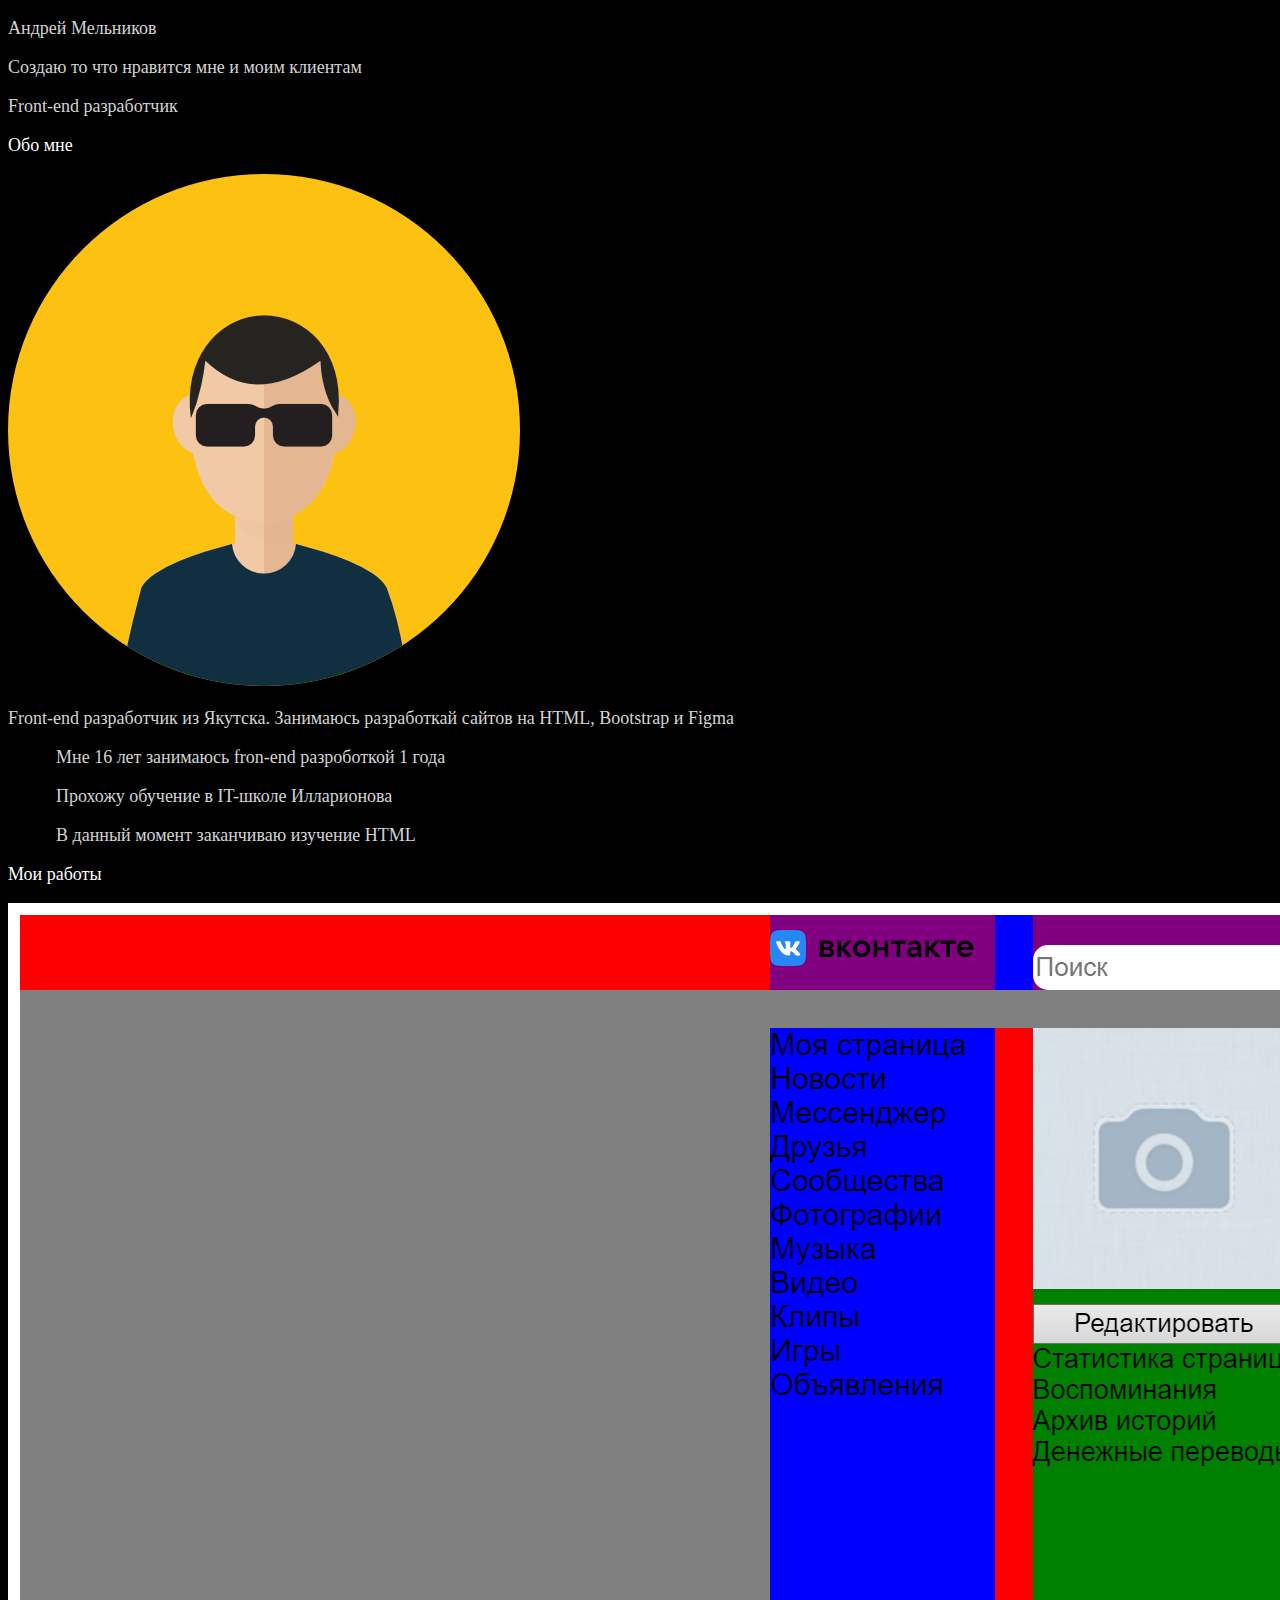
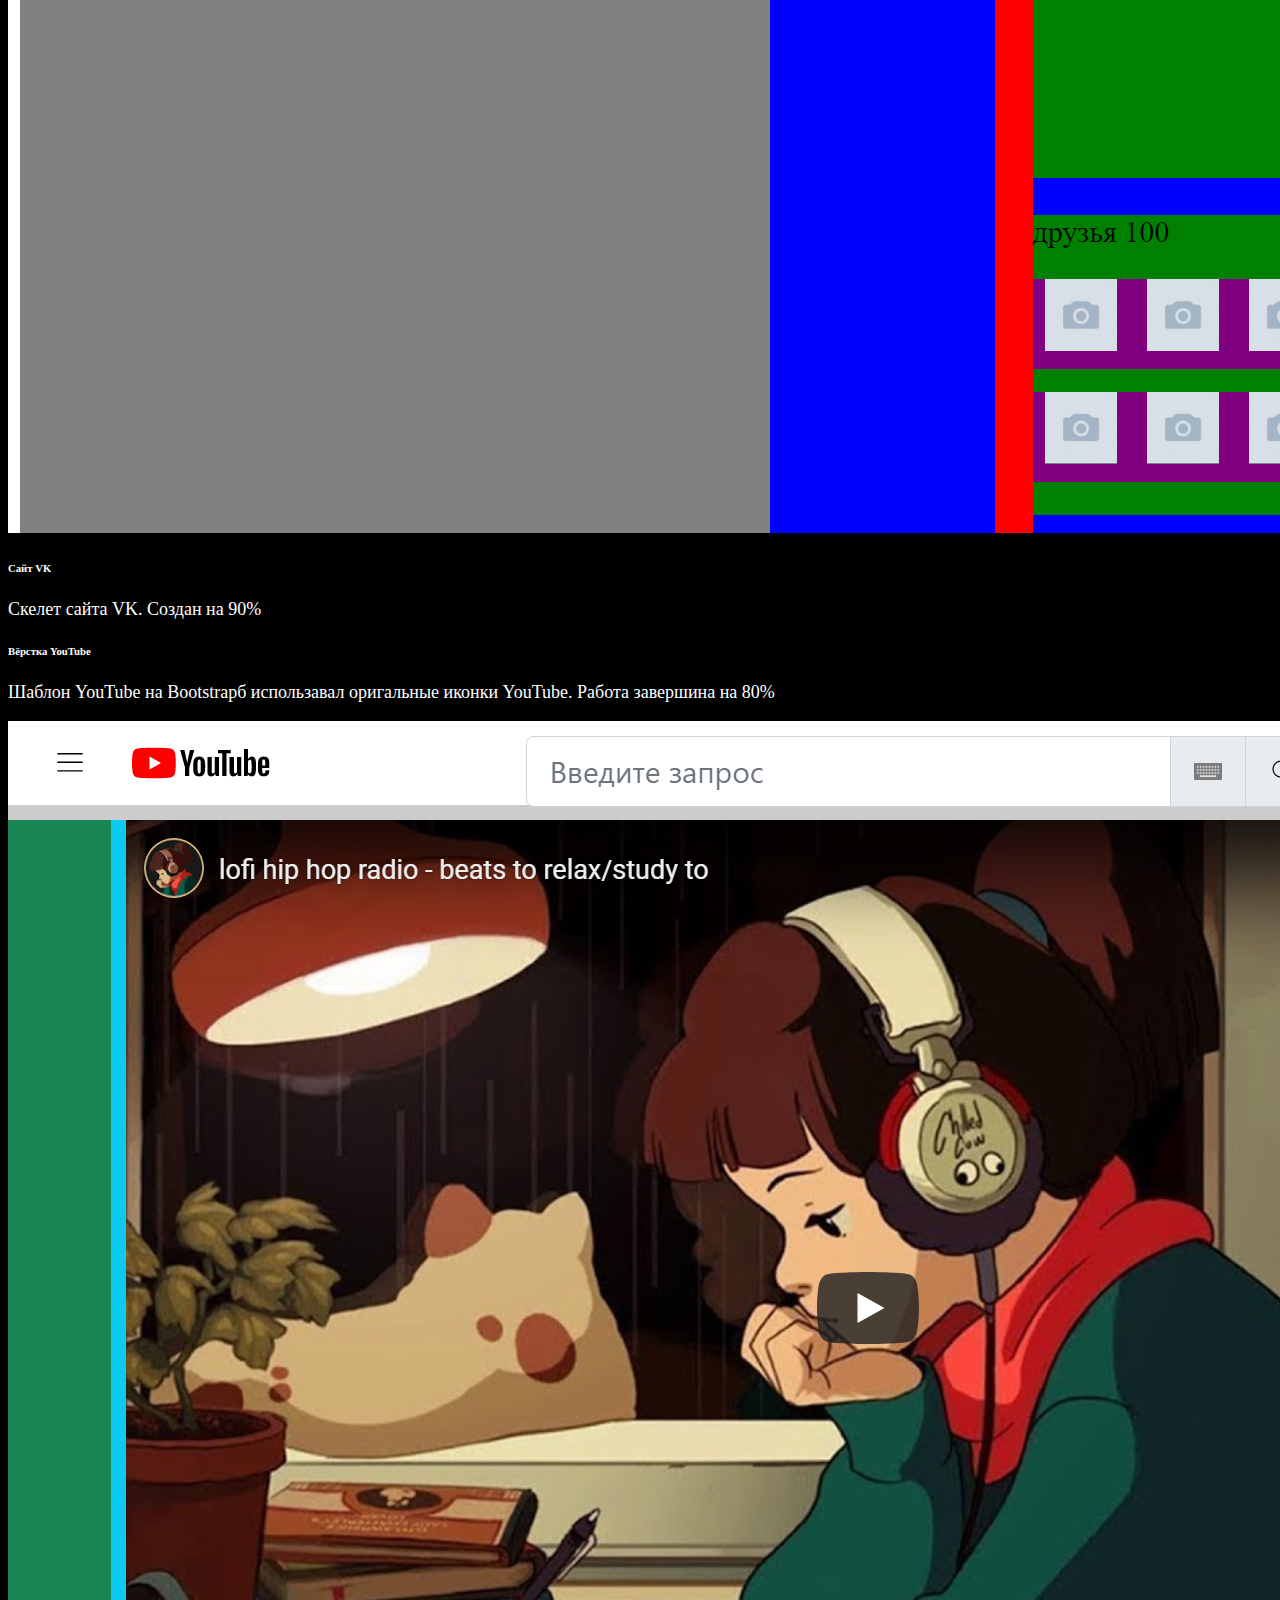
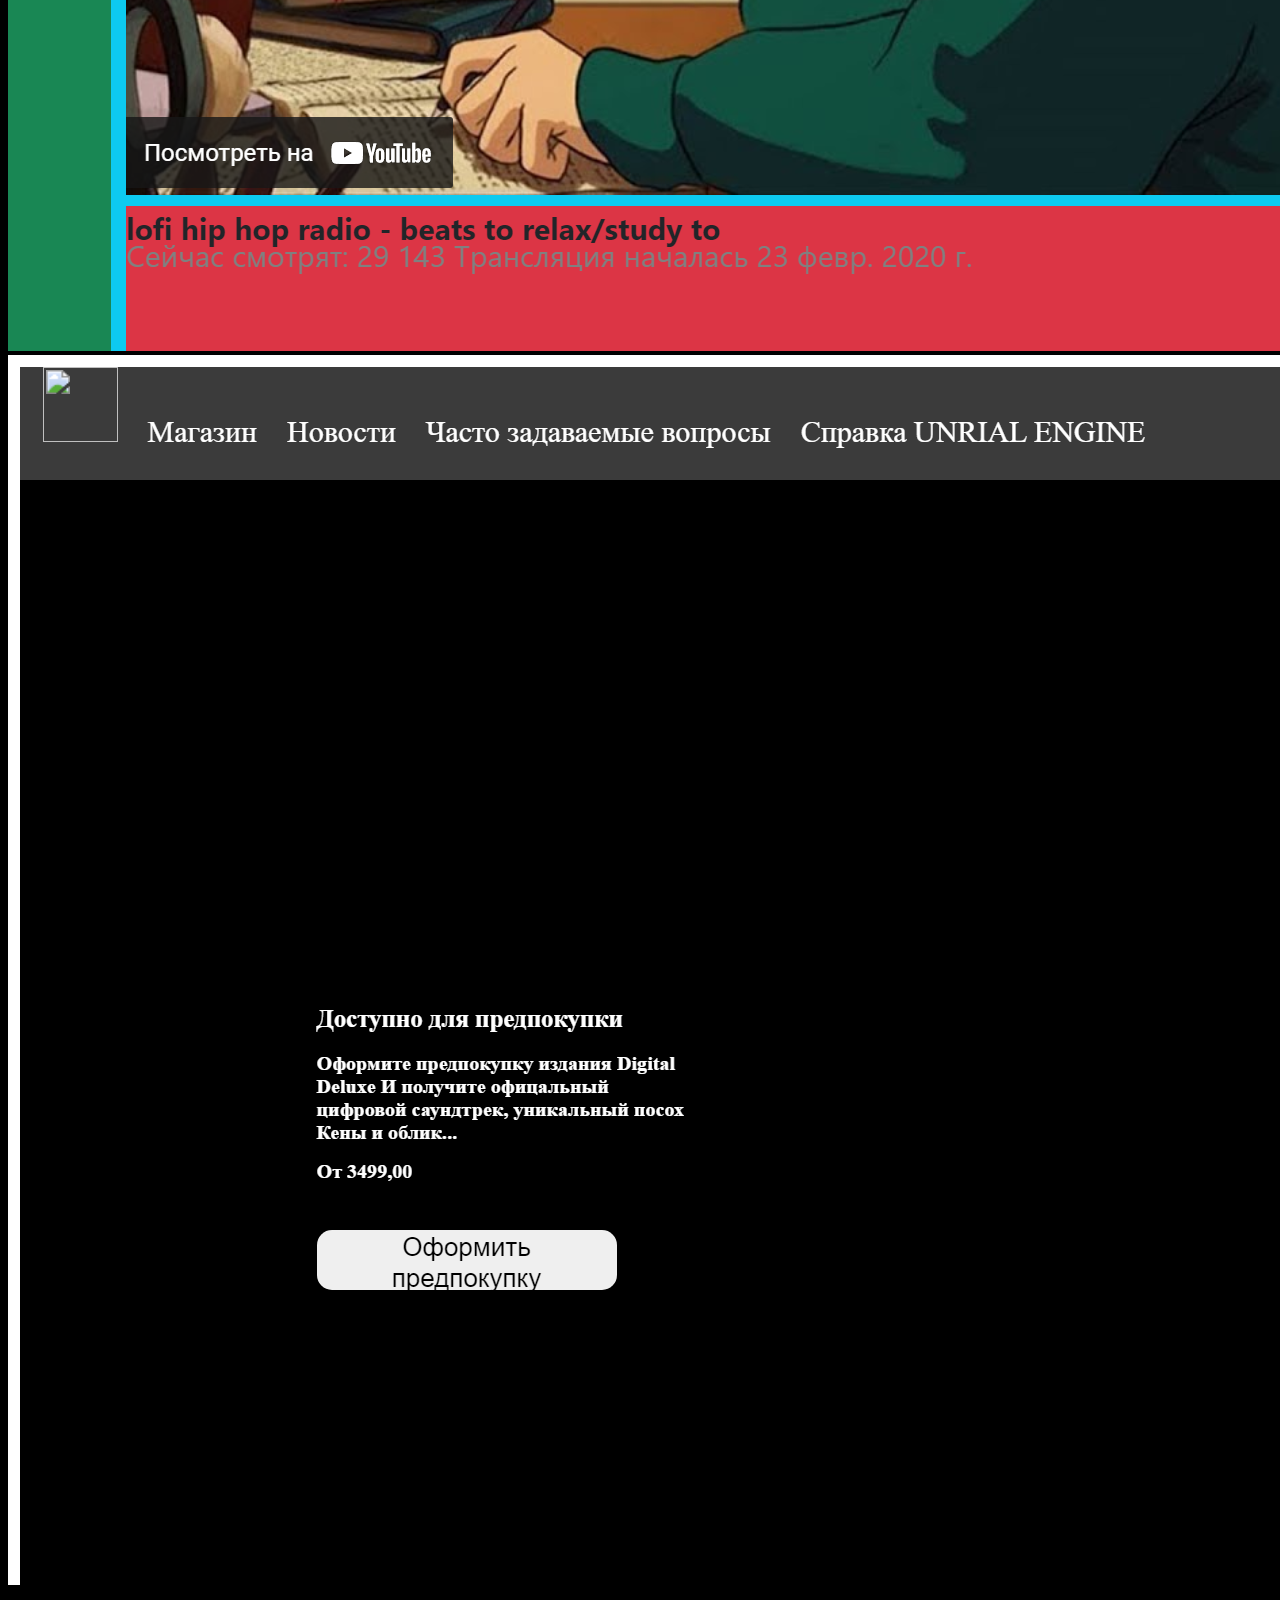
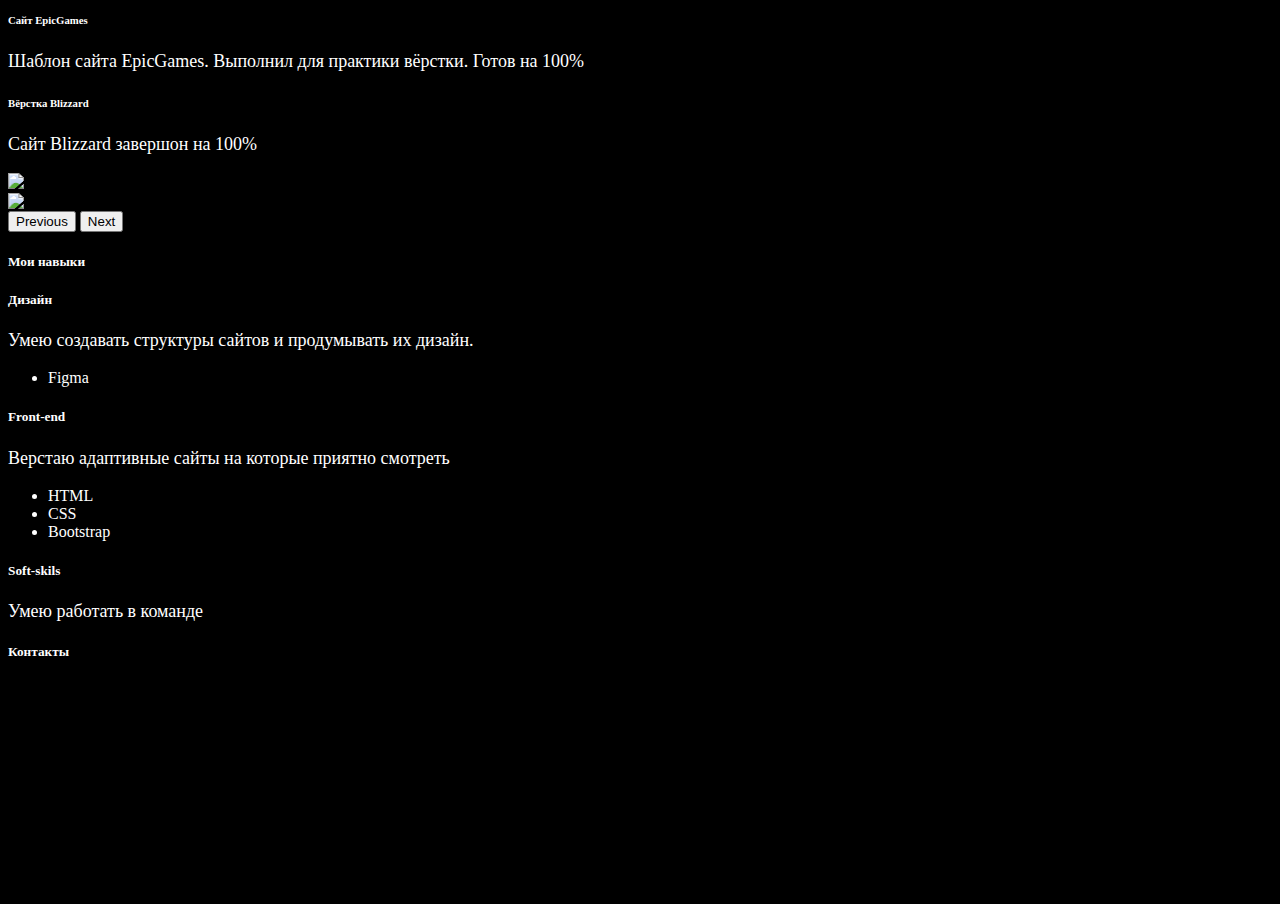
==== index.html @ feeb8152 "Add files via upload" ====
<!DOCTYPE html>
<html>
<head>
	<meta charset="utf-8">
	<meta name="viewport" content="width=device-width, initial-scale=1">
	<meta name="viewport" content="width=device-width, initial-scale=1">
	<link href="https://cdn.jsdelivr.net/npm/bootstrap@5.1.3/dist/css/bootstrap.min.css" rel="stylesheet" integrity="sha384-1BmE4kWBq78iYhFldvKuhfTAU6auU8tT94WrHftjDbrCEXSU1oBoqyl2QvZ6jIW3" crossorigin="anonymous">
	<link rel="stylesheet" type="text/css" href="style.css">
	<title></title>
</head>
<body style="background-color: black;">

<div class="col-9 mx-auto bg-dark pt-4" style="">
	<div class="col-12 bg-secondary" style="">
		<div>
			<p class="fonts" style="color: lightgrey;">Андрей Мельников</p>
		</div>
		<div>
			<p class="fonts" style="color: lightgrey;">Создаю то что нравится мне и моим клиентам</p>
		</div>
		<div>
			<p class="fonts" style="color: lightgrey;">Front-end разработчик</p>
		</div>
	</div>
	<div class="col-12 mt-4 bg-dark" style="">
		<div>
			<p class="fonts" style="color: white;">Обо мне</p>
		</div>
		<div class="col-12 px-3 row" style="">
			<div class="bg-secondary col-12 col-md-3" style="">
				<img src="avatar.png" class="img-fluid col-3 col-md-9" style="">
				<div>
				<p class="fonts text-break" style="color: lightgrey;">Front-end разработчик из Якутска. Занимаюсь разработкай сайтов на HTML, Bootstrap и Figma</p>
				</div>
			</div>
			<div class=" box1 bg-secondary col-12 col-md-8" style="">
				<p class="fonts" style="color: lightgrey;">Мне 16 лет занимаюсь fron-end разроботкой 1 года </p>
				<p class="fonts" style="color: lightgrey;">Прохожу обучение в IT-школе Илларионова</p>
				<p class="fonts" style="color: lightgrey;">В данный момент заканчиваю изучение HTML</p>
			</div>
		</div>
	</div>
		<div>
			<p class="fonts mb-2" style="color: white;">Мои работы</p>
		</div>
	<div class="col-12 mt-4 bg-dark" style="">
		<div id="carouselExampleControls" class="carousel slide" data-bs-ride="carousel">
		  <div class="carousel-inner">
		    <div class="carousel-item active">
		    	<div class="col-12 bg-secondary row px-2" style="">
					<div class="col-12 col-md-5 bg-info" style="">
						<a href="https://dragonlord24.github.io/index1/vk/index.html">
							<img src="VK.png" class="w-100" style="">
						</a>
					</div>
					<div class="col-12 col-md-6 bg-dark " style="">
						<h6 style="color: white;">Сайт VK</h6>
						<p class="fonts text-break" style="color: white;">Скелет сайта VK. Cоздан на 90%</p>
					</div>
				</div>
		    </div>
		    <div class="carousel-item">
		      	<div class="col-12 bg-secondary mt-4 row px-2" style="">
					<div class="col-12 col-md-6 bg-dark " style="">
						<h6 style="color: white;">Вёрстка YouTube</h6>
						<p class="fonts text-break" style="color: white;">Шаблон YouTube на Bootstrapб использавал оригальные иконки YouTube. Работа завершина на 80%</p>
					</div>
					<div class="col-12 col-md-5 bg-info " style="">
						<a href="https://dragonlord24.github.io/index1/YouTube/youtube.html">
							<img src="YouTube.png" class="w-100" style="">
						</a>
					</div>
				</div>
		    </div>
		    <div class="carousel-item">
		      <div class="col-12 bg-secondary mt-4 row px-2" style="">
				<div class="col-12 col-md-5 bg-info" style="">
					<a href="https://dragonlord24.github.io/index1/EpicGames/Работа.html">
						<img src="EpicGames.png" class="w-100" style="">
					</a>
				</div>
				<div class="col-12 col-md-6 bg-dark " style="">
					<h6 style="color: white;">Сайт EpicGames</h6>
					<p class="fonts text-break" style="color: white;">Шаблон сайта EpicGames. Выполнил для практики вёрстки. Готов на 100%</p>
				</div>
			</div>
		    </div>
		    <div class="carousel-item">
		      <div class="col-12 bg-secondary mt-4 row px-2" style="">
				<div class="col-12 col-md-6 bg-dark " style="">
					<h6 style="color: white;">Вёрстка Blizzard</h6>
					<p class="fonts text-break" style="color: white;">Сайт Blizzard завершон на 100%</p>
				</div>
				<div class="col-12 col-md-5 bg-info " style="">
					<a href="https://dragonlord24.github.io/index1/blizzard/index.html">
						<img src="Blizzard.png" class="w-100" style="">
					</a>
				</div>
			</div>
		    </div>
		    <div class="carousel-item">
		      <img src="..." class="d-block w-100" alt="...">
		    </div>
		  </div>
		  <button class="carousel-control-prev" type="button" data-bs-target="#carouselExampleControls" data-bs-slide="prev">
		    <span class="carousel-control-prev-icon" aria-hidden="true"></span>
		    <span class="visually-hidden">Previous</span>
		  </button>
		  <button class="carousel-control-next" type="button" data-bs-target="#carouselExampleControls" data-bs-slide="next">
		    <span class="carousel-control-next-icon" aria-hidden="true"></span>
		    <span class="visually-hidden">Next</span>
		  </button>
		</div>
	</div>
	<div class="col-12 mt-4 bg-dark" style="">
		<h5 style="color: white;">Мои навыки</h5>
		<h5 style="color: white;">Дизайн</h5>
		<p class="fonts" style="color: white;">Умею создавать структуры сайтов и продумывать их дизайн.</p>
		<ul>
 			<li style="color: white;">Figma</li>
		</ul>
		<h5 style="color: white;">Front-end</h5>
		<p class="fonts" style="color: white;">Верстаю адаптивные сайты на которые приятно смотреть</p>
		<ul>
			<li style="color: white;">HTML</li>
			<li style="color: white;">CSS</li>
			<li style="color: white;">Bootstrap</li>
		</ul>
		<h5 style="color: white;">Soft-skils</h5>
		<p class="fonts" style="color: white;">Умею работать в команде</p>
	</div>
	<div class="col-12 mt-4 px-4 bg-secondary" style="">
		<div>
			<h5 style="color: white;">Контакты</h5>
		</div>
		<div class="row" style="">
			<div class="col-12 col-md bg-info box2" style="margin-left: auto;">
				<a href="">
					<img src="discord.png" style="height: 50px;" class="img-fluid">
				</a>
				<p class="fonts my-auto">Discord</p>
			</div>
			<div class="col-12 col-md bg-info box2" style="">
				<a href="">
					<img src="github.png" style="height: 50px;" class="img-fluid">
				</a>
				<p class="fonts my-auto">Github</p>
			</div>
			<div class="col-12 col-md bg-info box2" style="">
			</div>
		</div>
	</div>
</div>

<script src="https://cdn.jsdelivr.net/npm/bootstrap@5.1.3/dist/js/bootstrap.bundle.min.js" integrity="sha384-ka7Sk0Gln4gmtz2MlQnikT1wXgYsOg+OMhuP+IlRH9sENBO0LRn5q+8nbTov4+1p" crossorigin="anonymous"></script>
</body>
</html>
---- style.css ----
.fonts {
	font-size: 14px;
}

@media (max-width: 576px) {
	.fonts {
		font-size: 12px;
	}
}
@media (min-width:  576px) {
	.fonts {
		font-size: 12px;
	}
}
@media (min-width: 768px) {
	.fonts {
		font-size: 14px;
	}
}
@media (min-width: 992px) {
	.fonts {
		font-size: 16px;
	}
}
@media (min-width: 1200px) {
	.fonts {
		font-size: 18px;
	}
}
@media (min-width: 1400px) {
	.fonts {
		font-size: 20px;
	}
}
<!-------------------------------
@media (max-width: 1px) {
	.box1 {
		margin-top: 16px;
	}
}
@media (min-width:  1px) {
	.box1 {
		margin-top: 16px;
	}
}
@media (min-width:  768px) {
	.box1 {
		margin-top: 0px;
		margin-left: 32px;
	}
}
@media (min-width:  992px) {
	.box1 {
		margin-left: 48px;
	}
}
@media (min-width:  1200px) {
	.box1 {
		margin-left: 48px;
	}
}
@media (min-width:  1400px) {
	.box1 {
		margin-left: 64px;
	}
}
<!---------------------------
@media (max-width: 1px) {
	.box2 {
		margin-left: auto;
		margin-right: auto;
		margin-top: 16px;
	}
}
@media (min-width:  1px) {
	.box2 {
		margin-left: auto;
		margin-right: auto;
		margin-top: 16px;
	}
}
@media (min-width:  768px) {
	.box2 {
		margin-left: 16px;
	}
}
@media (min-width:  992px) {
	.box2 {
		margin-left: 16px;
	}
}
@media (min-width:  1200px) {
	.box2 {
		margin-left: 16px;
	}
}
@media (min-width:  1400px) {
	.box2 {
		
	}
}
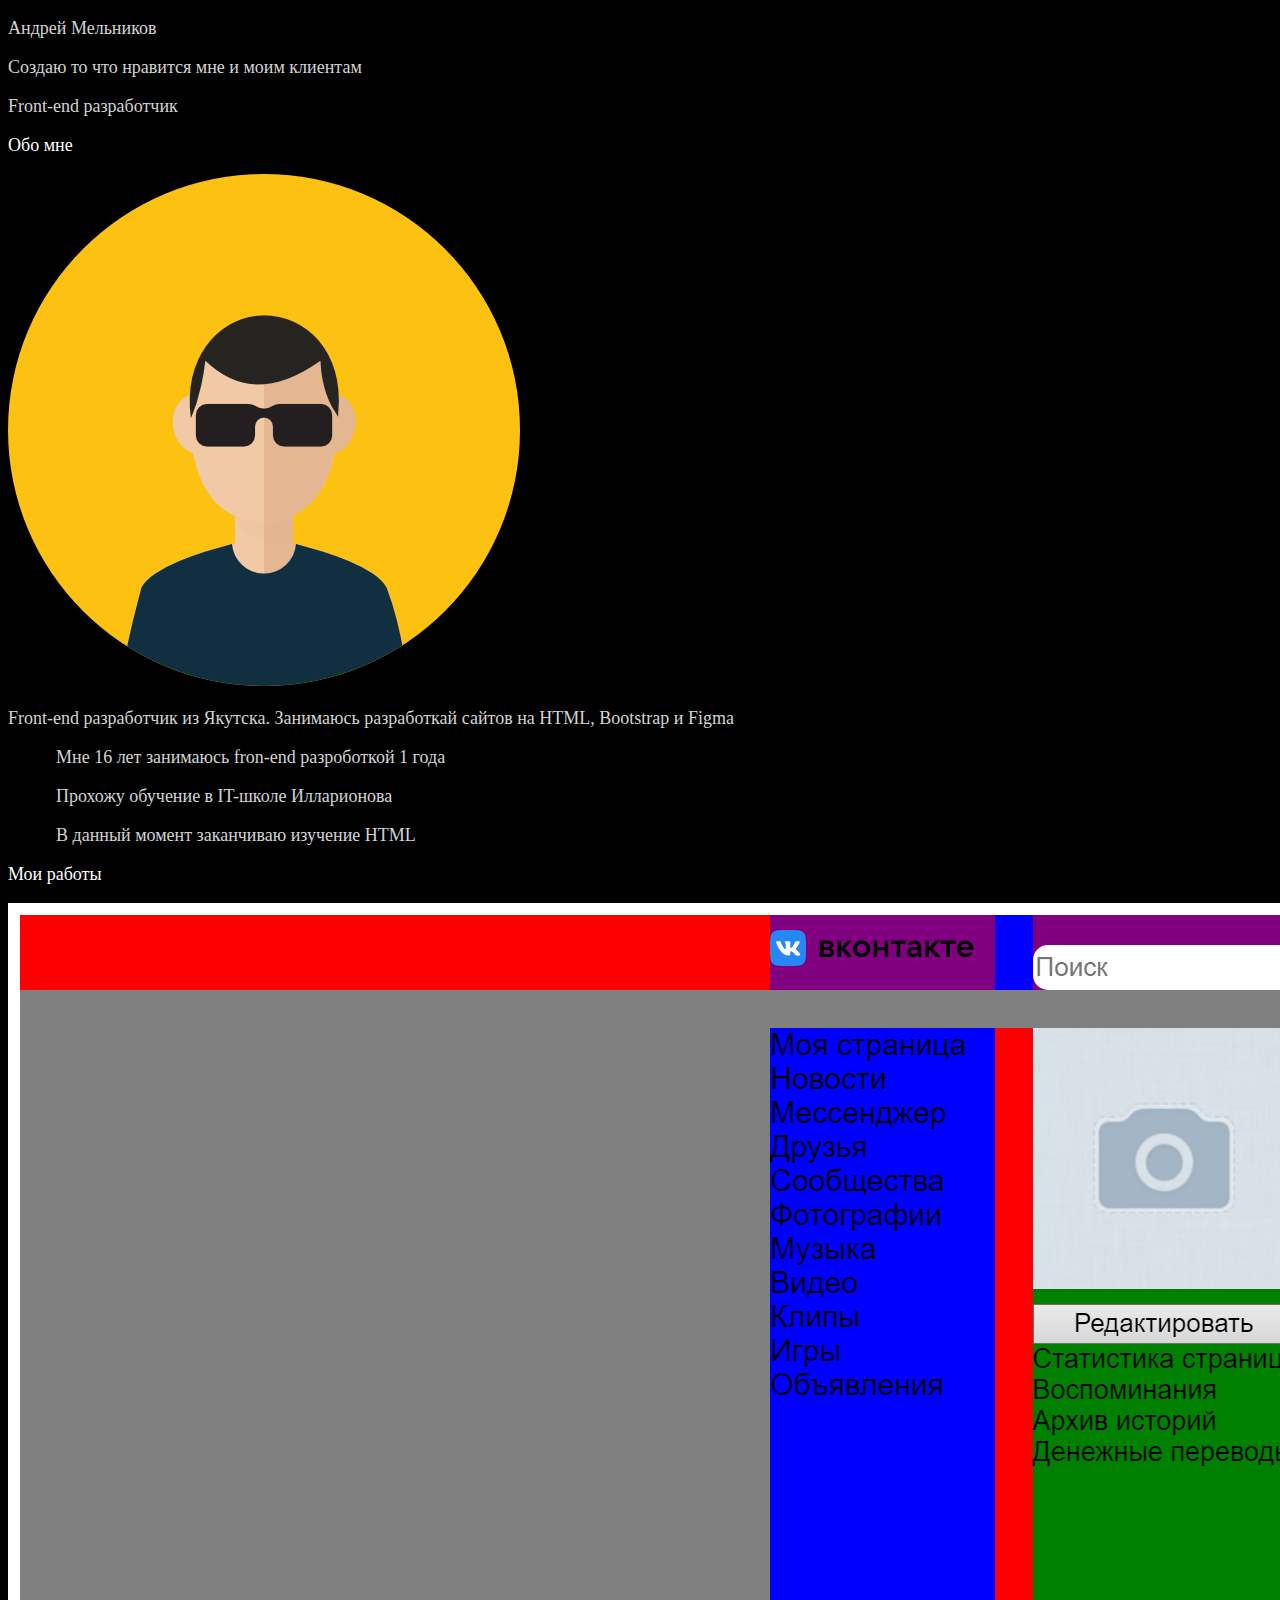
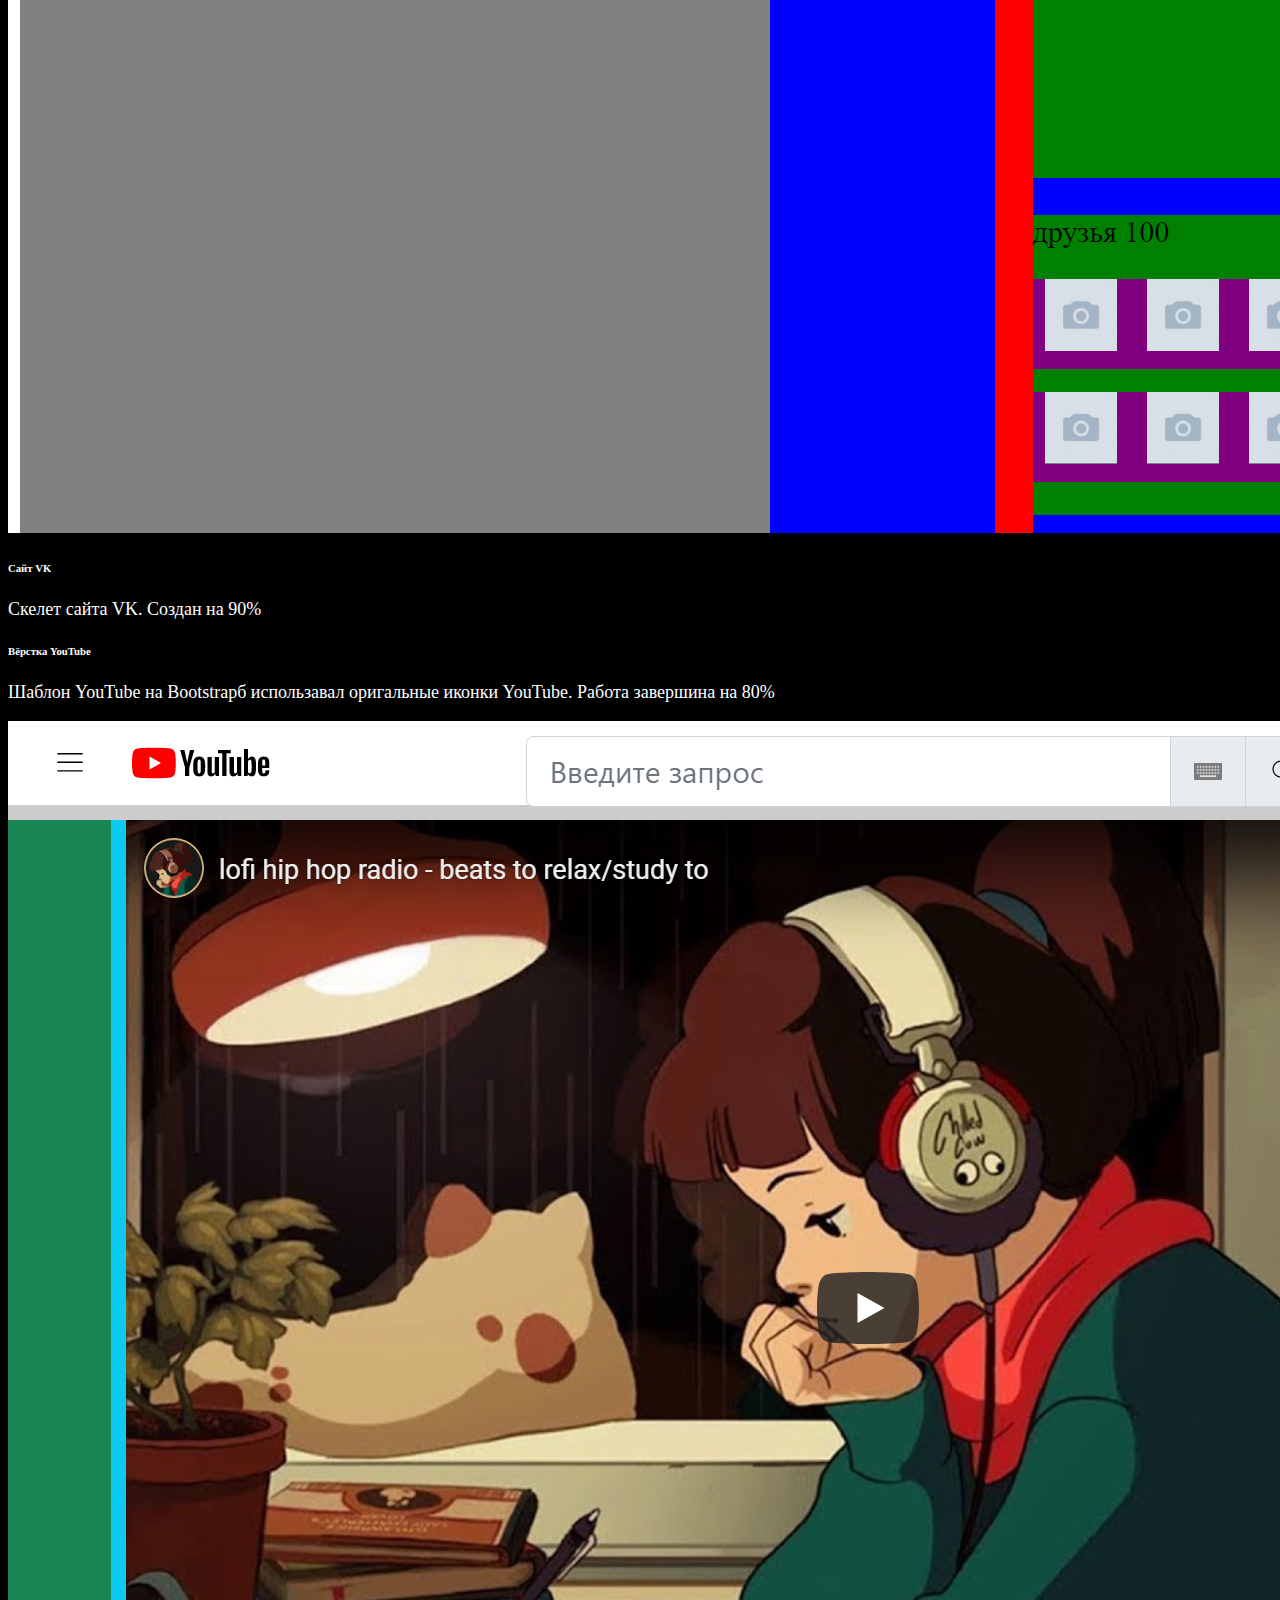
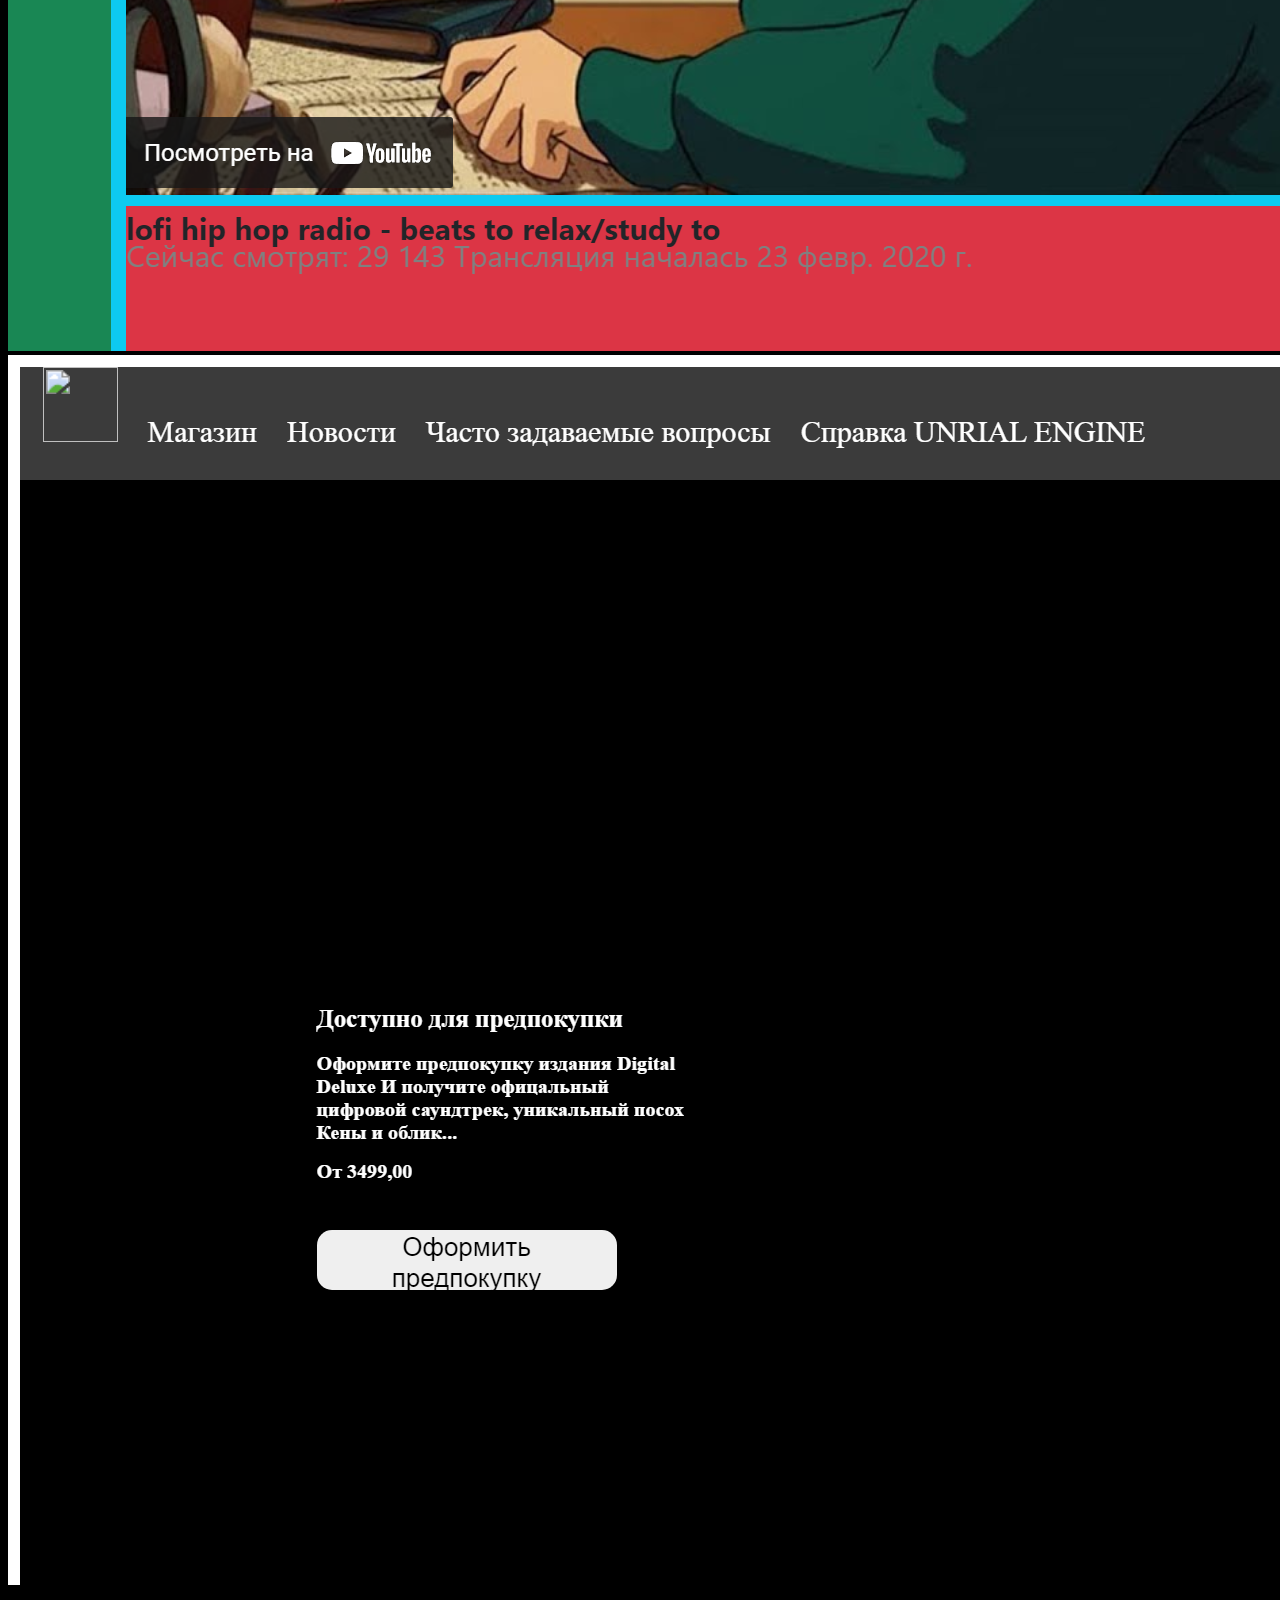
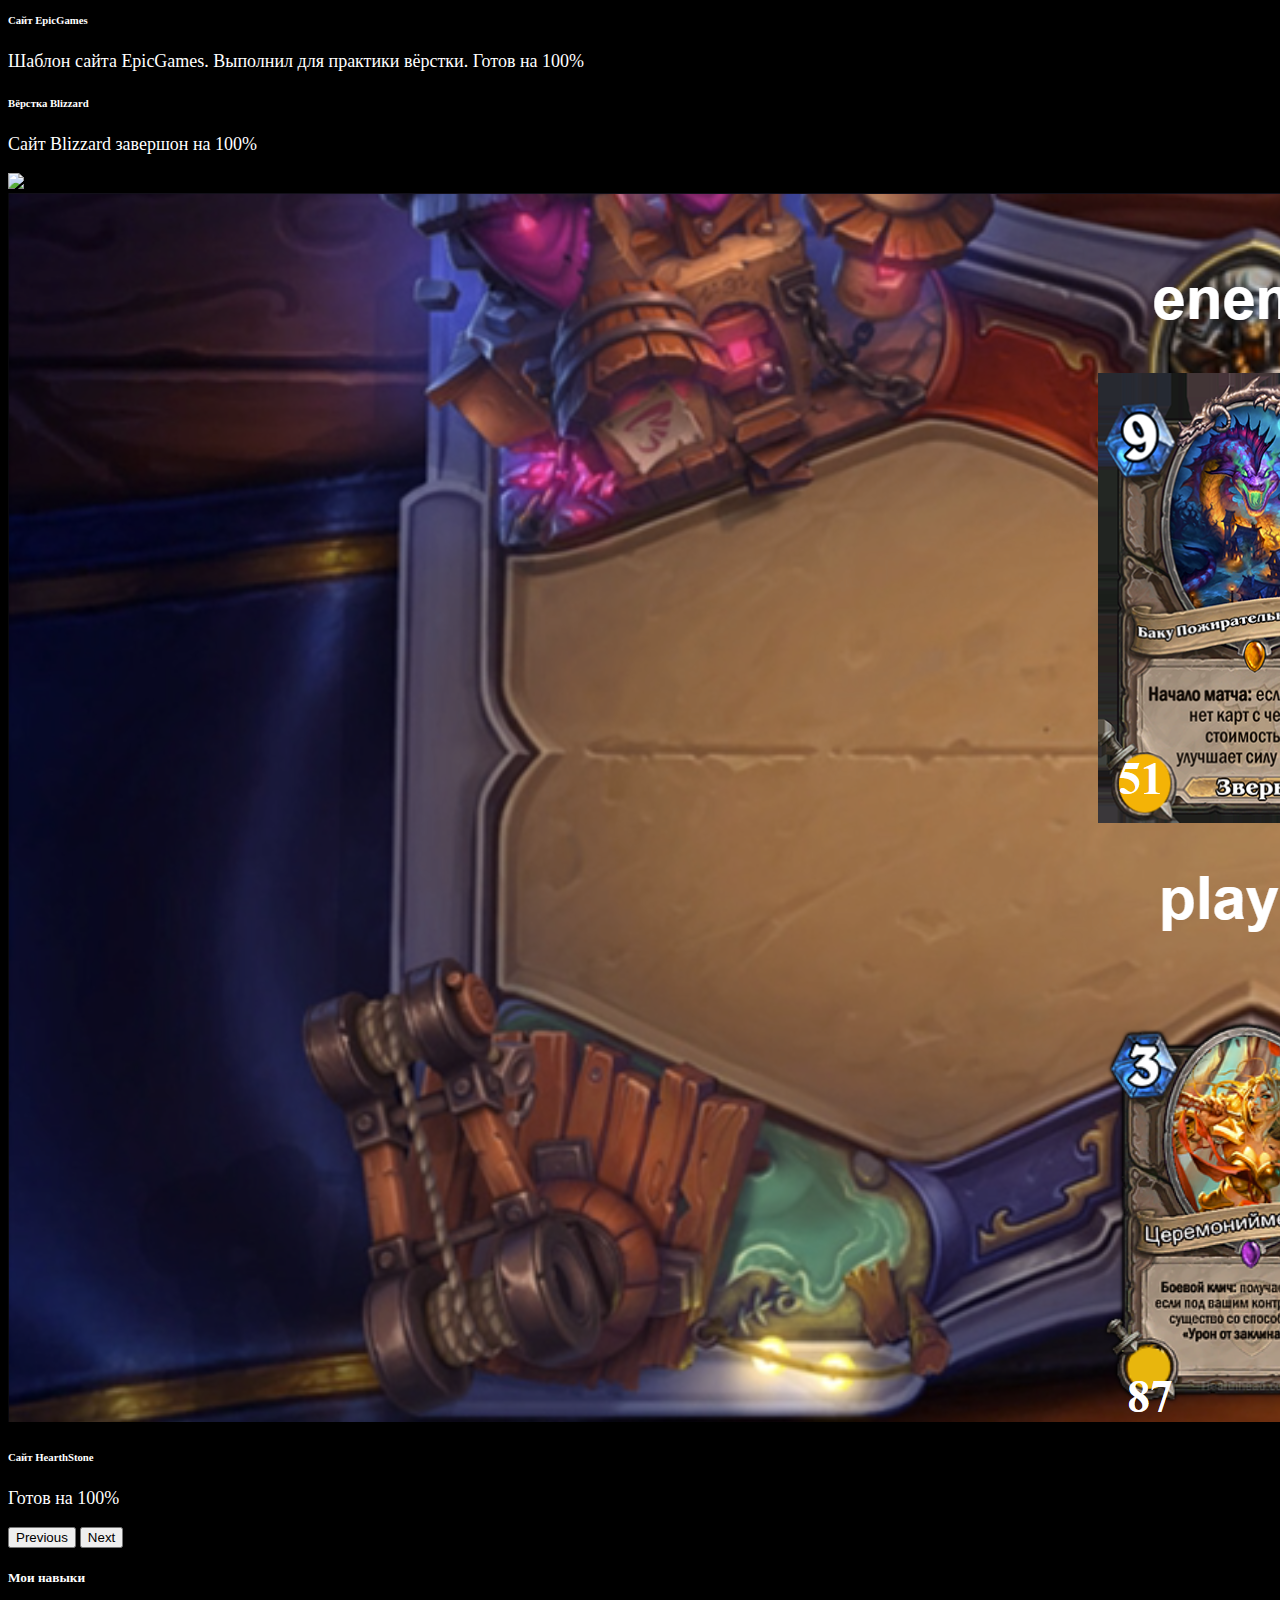
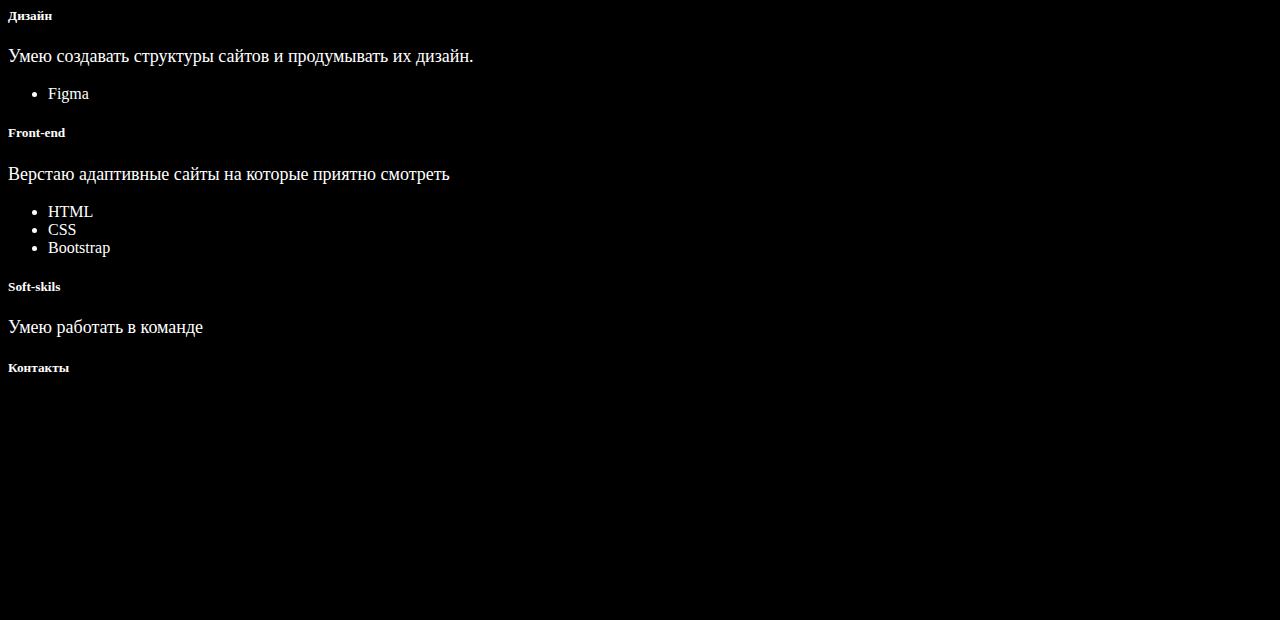
==== commit 8785c71a: "Add files via upload" ====
--- a/index.html
+++ b/index.html
@@ -73,17 +73,17 @@
 				</div>
 		    </div>
 		    <div class="carousel-item">
-		      <div class="col-12 bg-secondary mt-4 row px-2" style="">
+		      	<div class="col-12 bg-secondary mt-4 row px-2" style="">
 				<div class="col-12 col-md-5 bg-info" style="">
 					<a href="https://dragonlord24.github.io/index1/EpicGames/Работа.html">
 						<img src="EpicGames.png" class="w-100" style="">
 					</a>
 				</div>
-				<div class="col-12 col-md-6 bg-dark " style="">
-					<h6 style="color: white;">Сайт EpicGames</h6>
-					<p class="fonts text-break" style="color: white;">Шаблон сайта EpicGames. Выполнил для практики вёрстки. Готов на 100%</p>
+					<div class="col-12 col-md-6 bg-dark " style="">
+						<h6 style="color: white;">Сайт EpicGames</h6>
+						<p class="fonts text-break" style="color: white;">Шаблон сайта EpicGames. Выполнил для практики вёрстки. Готов на 100%</p>
+					</div>
 				</div>
-			</div>
 		    </div>
 		    <div class="carousel-item">
 		      <div class="col-12 bg-secondary mt-4 row px-2" style="">
@@ -99,8 +99,23 @@
 			</div>
 		    </div>
 		    <div class="carousel-item">
+			      	<div class="col-12 bg-secondary mt-4 row px-2" style="">
+						<div class="col-12 col-md-5 bg-info" style="">
+							<a href="https://dragonlord24.github.io/HearthStone/hearthstone.html">
+								<img src="hearthstone.png" class="w-100" style="">
+							</a>
+						</div>
+						<div class="col-12 col-md-6 bg-dark " style="">
+							<h6 style="color: white;">Сайт HearthStone</h6>
+							<p class="fonts text-break" style="color: white;">Готов на 100%</p>
+						</div>
+					</div>
+			    </div>
+		    <!--
+		    <div class="carousel-item">
 		      <img src="..." class="d-block w-100" alt="...">
 		    </div>
+		-->
 		  </div>
 		  <button class="carousel-control-prev" type="button" data-bs-target="#carouselExampleControls" data-bs-slide="prev">
 		    <span class="carousel-control-prev-icon" aria-hidden="true"></span>
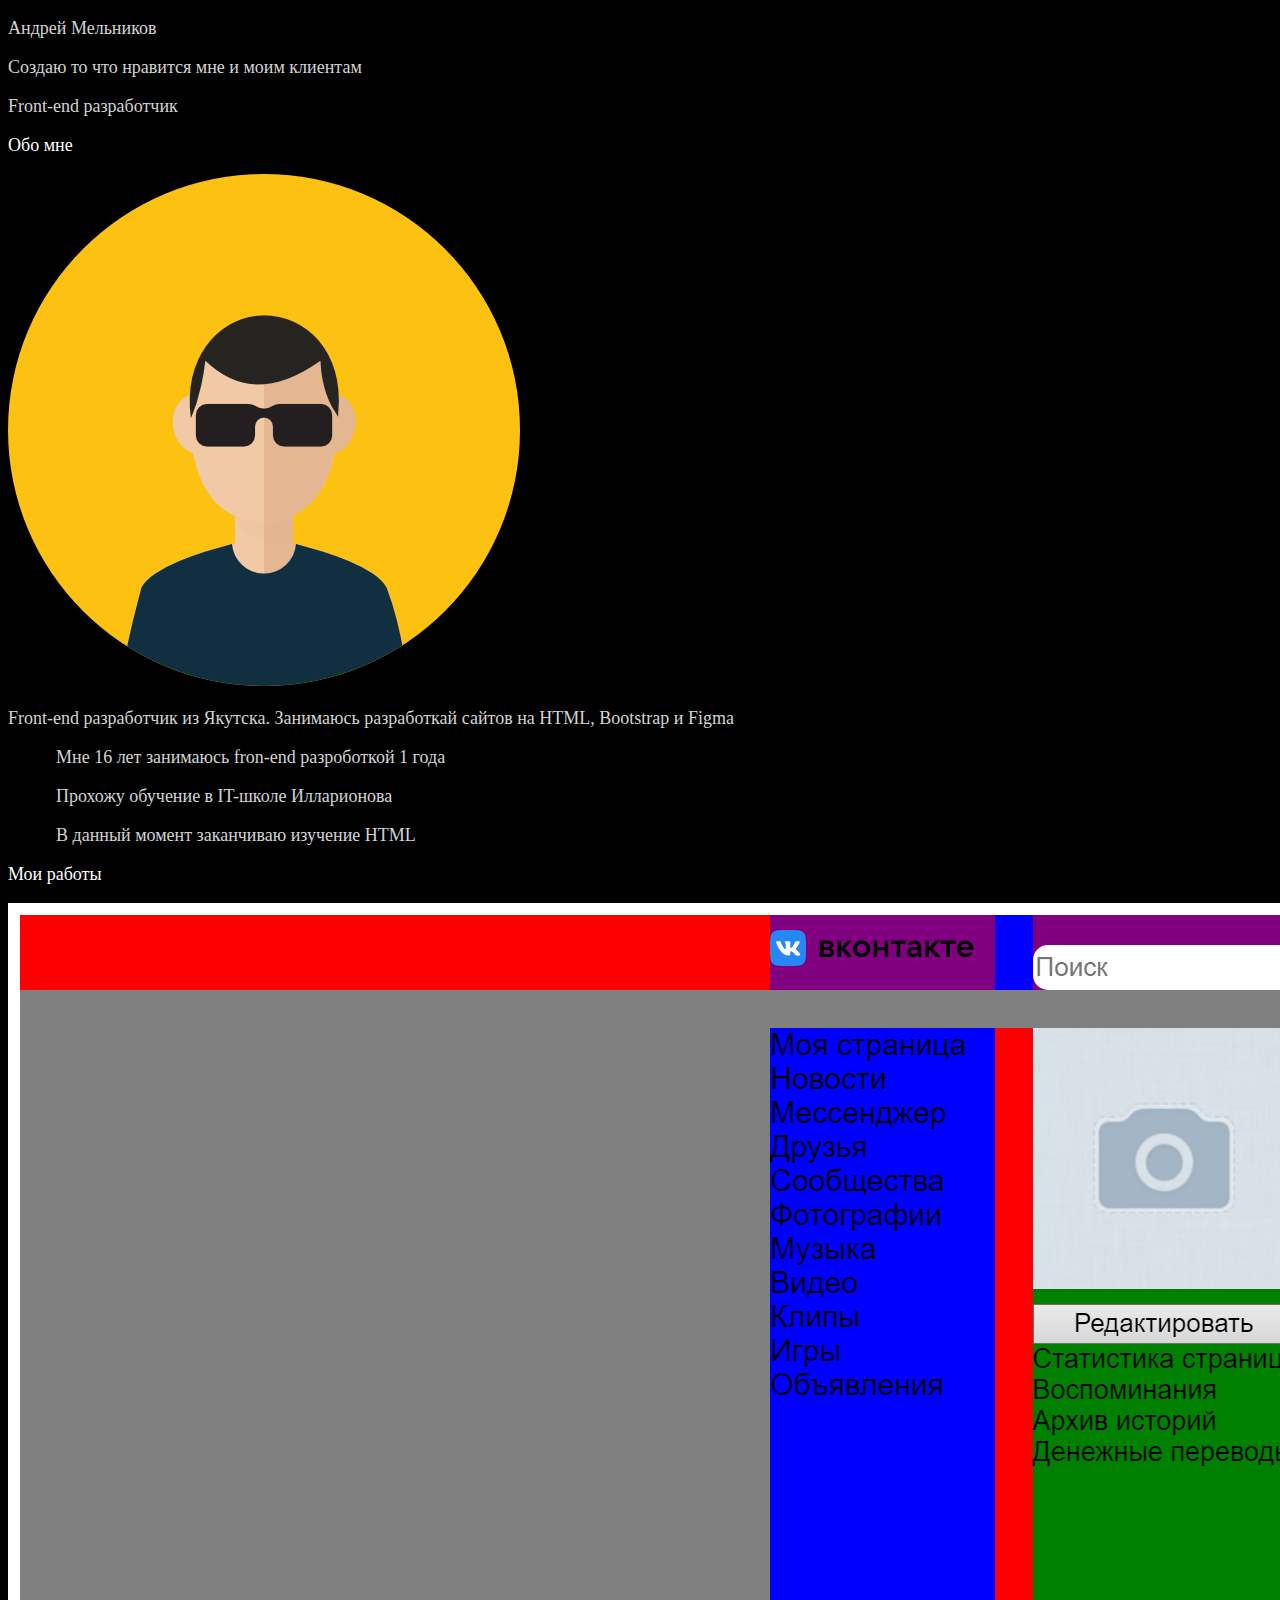
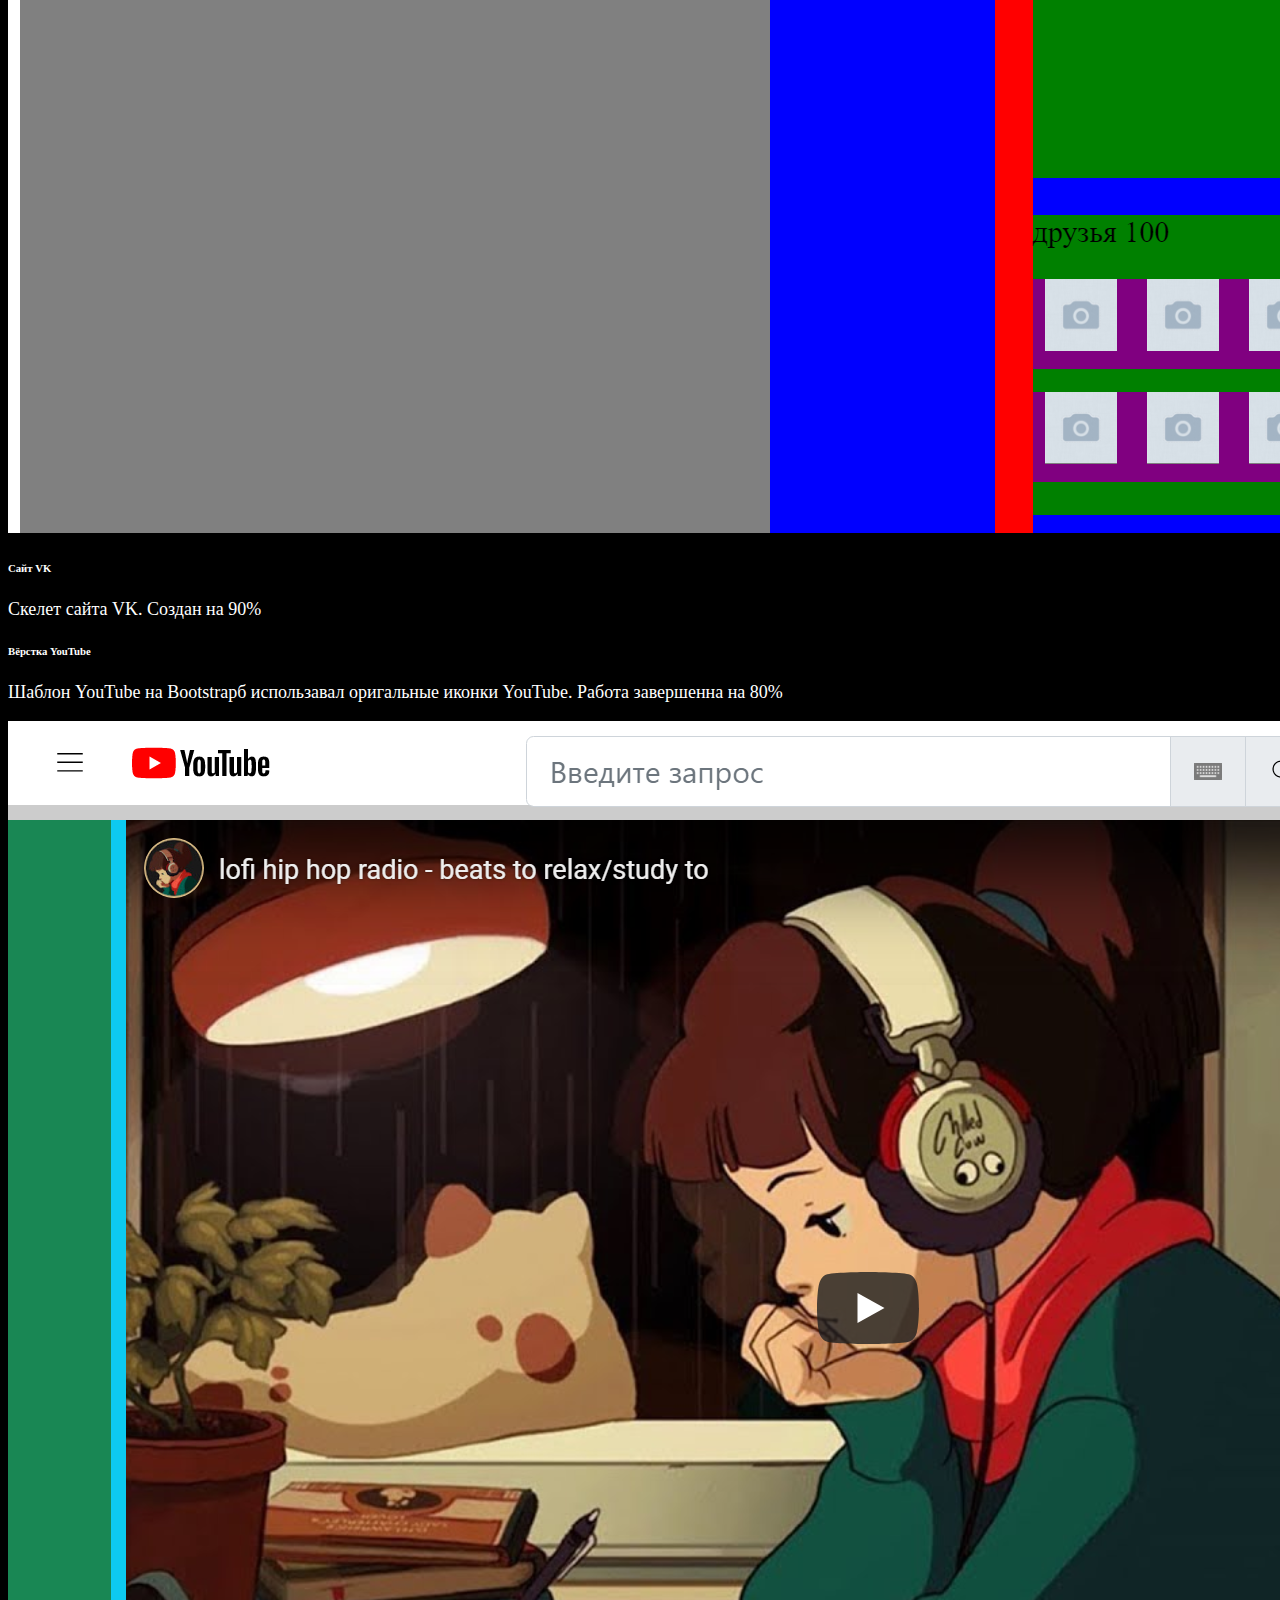
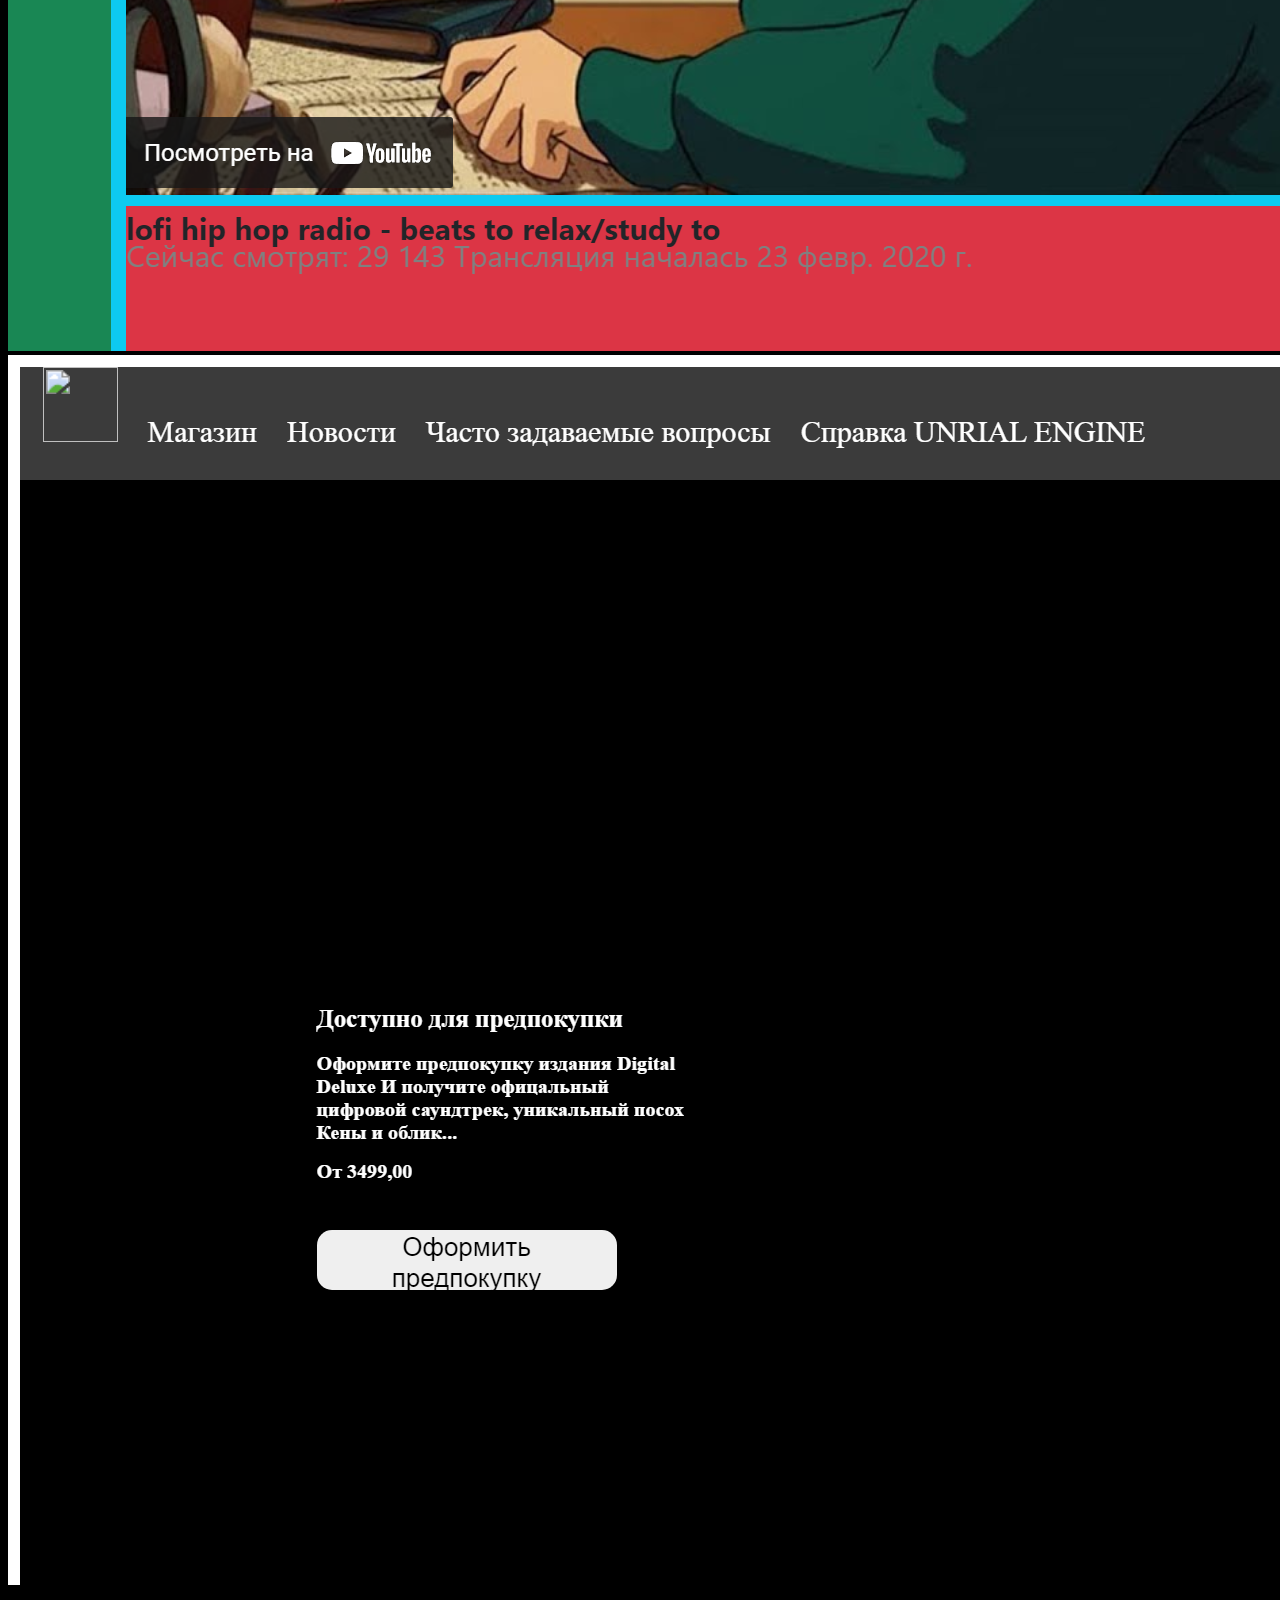
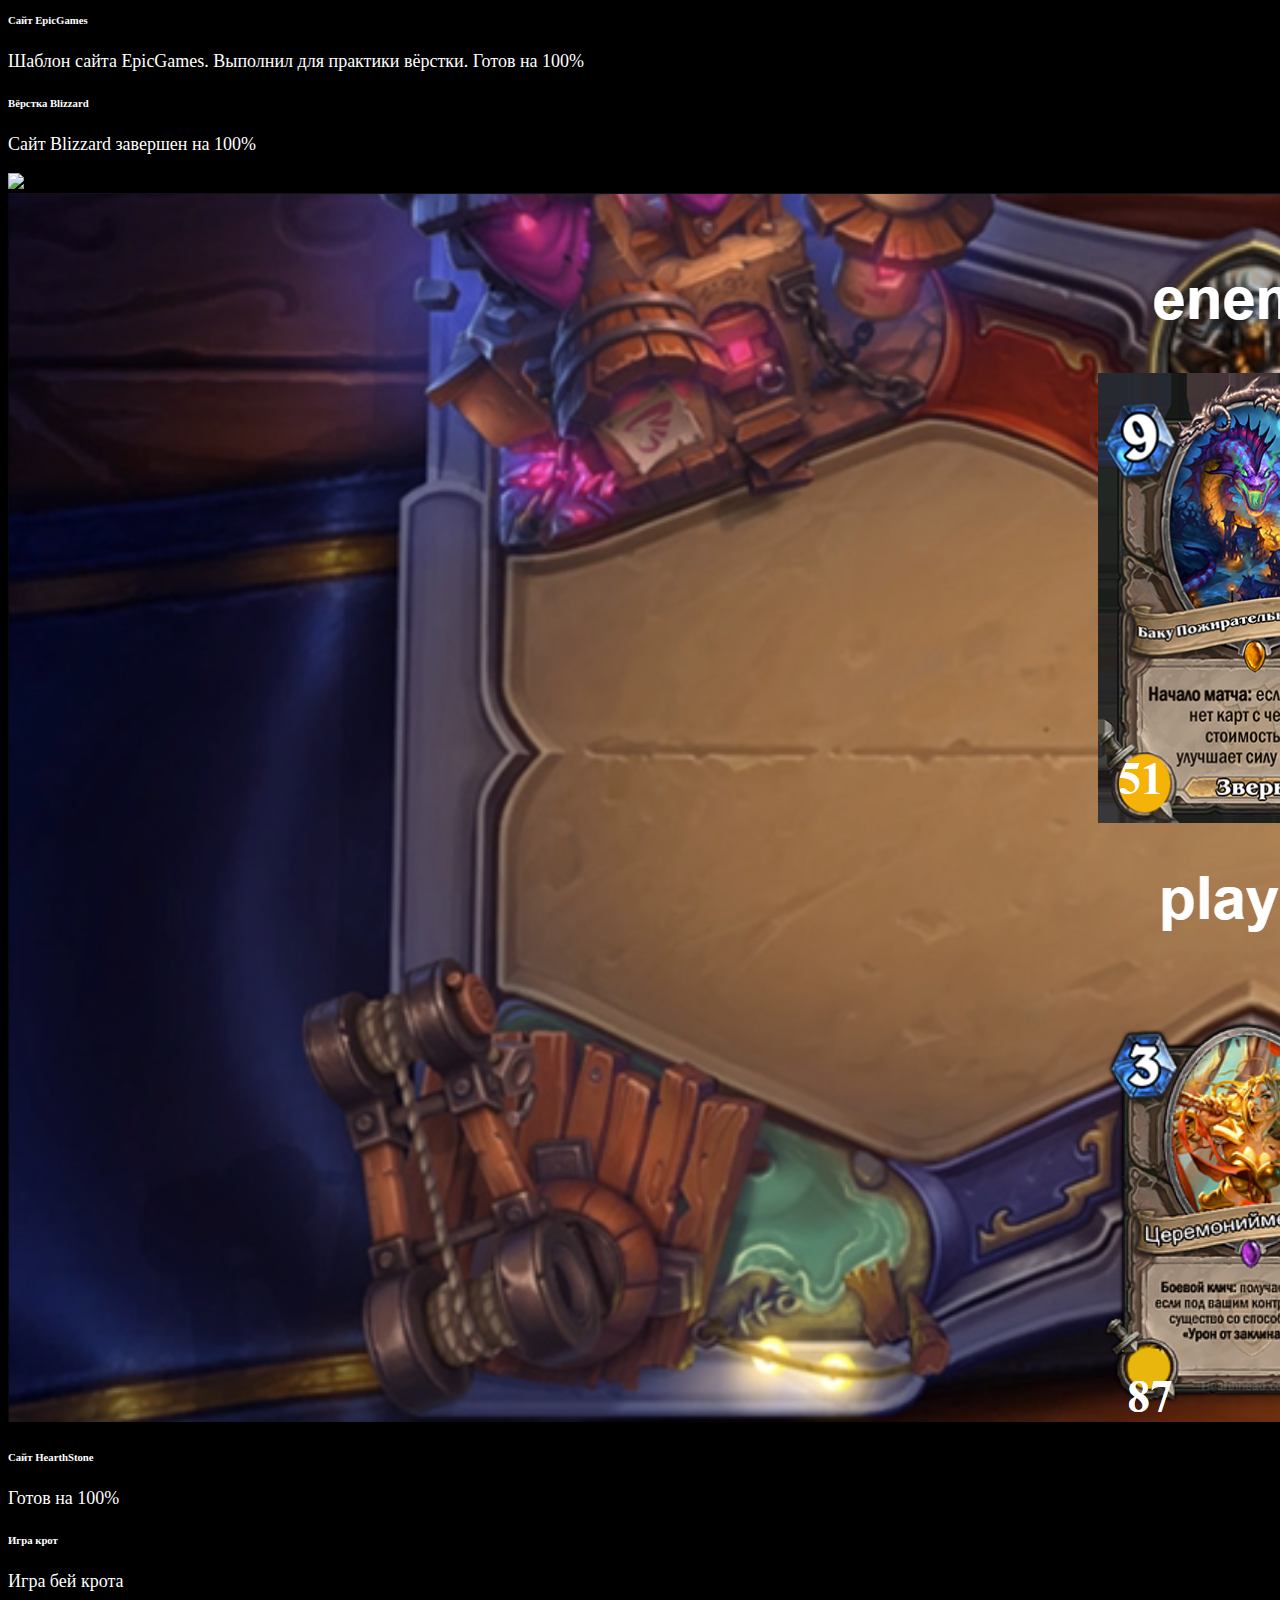
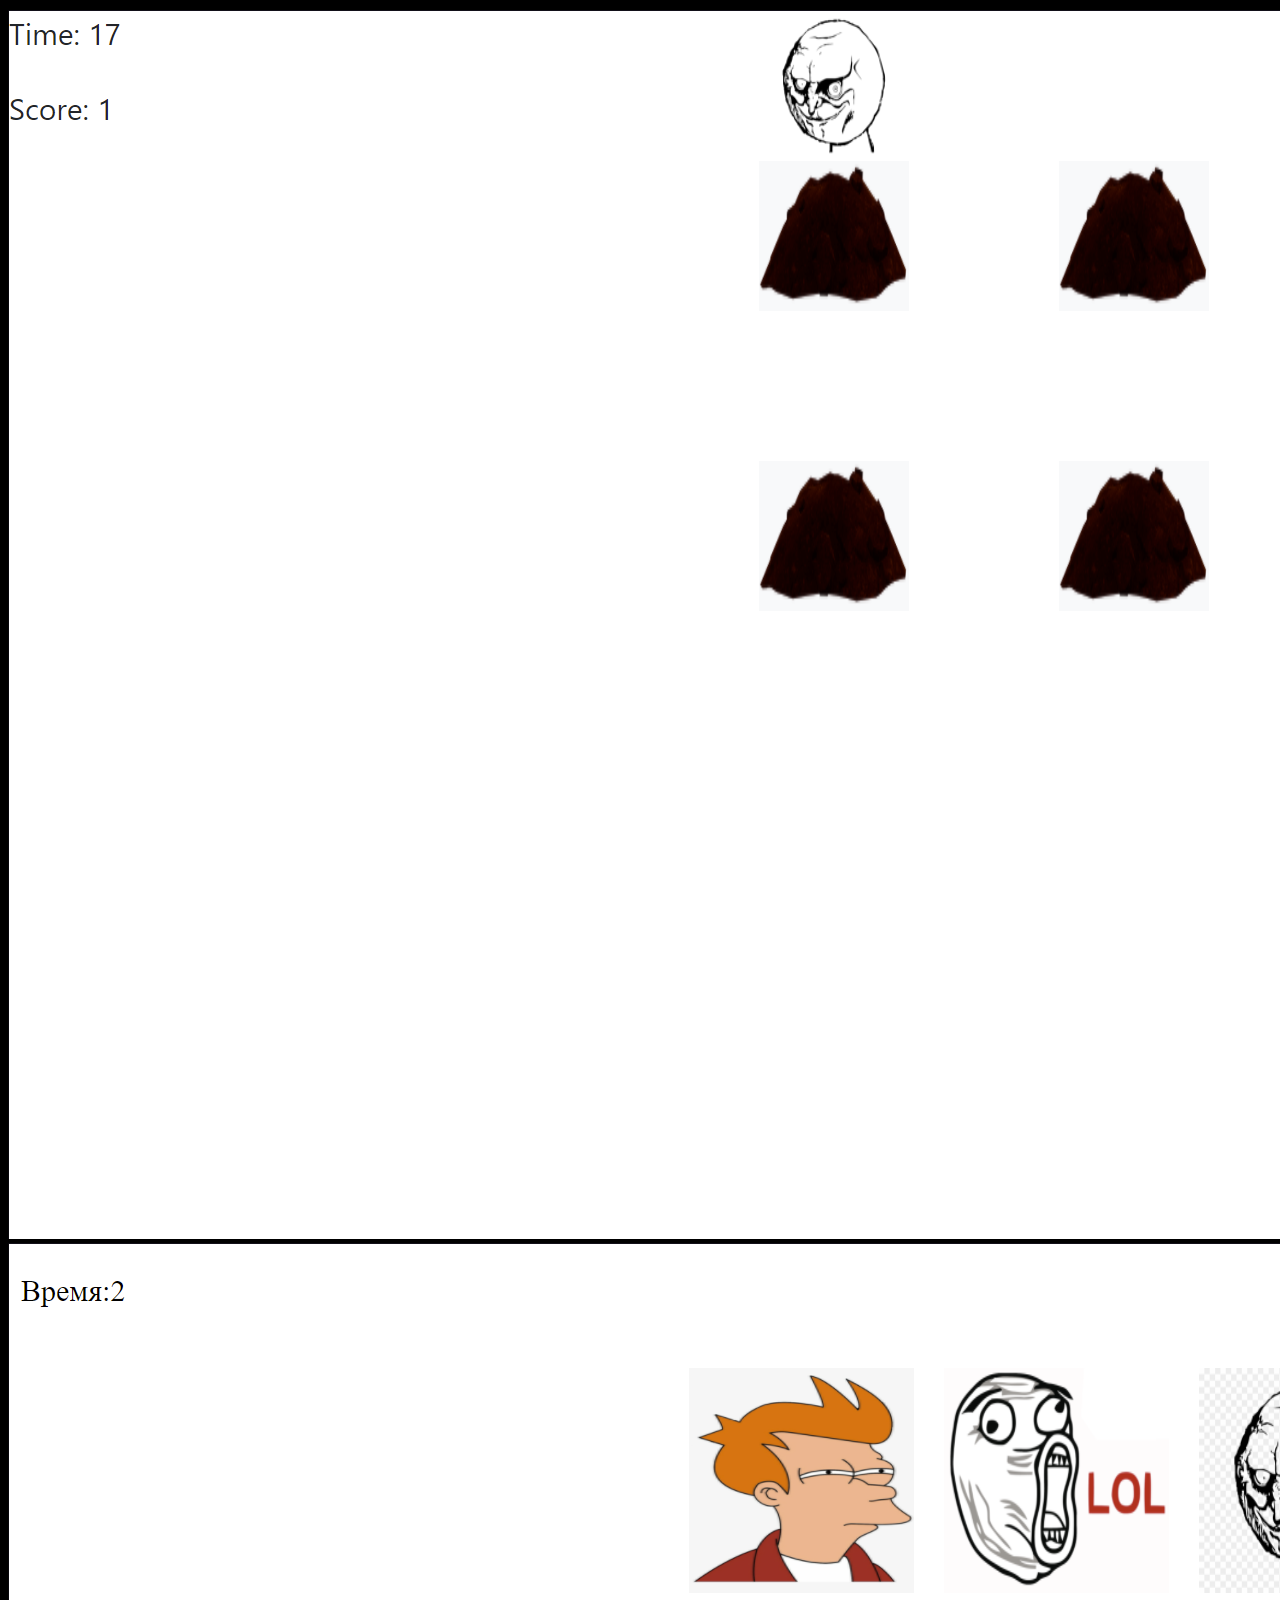
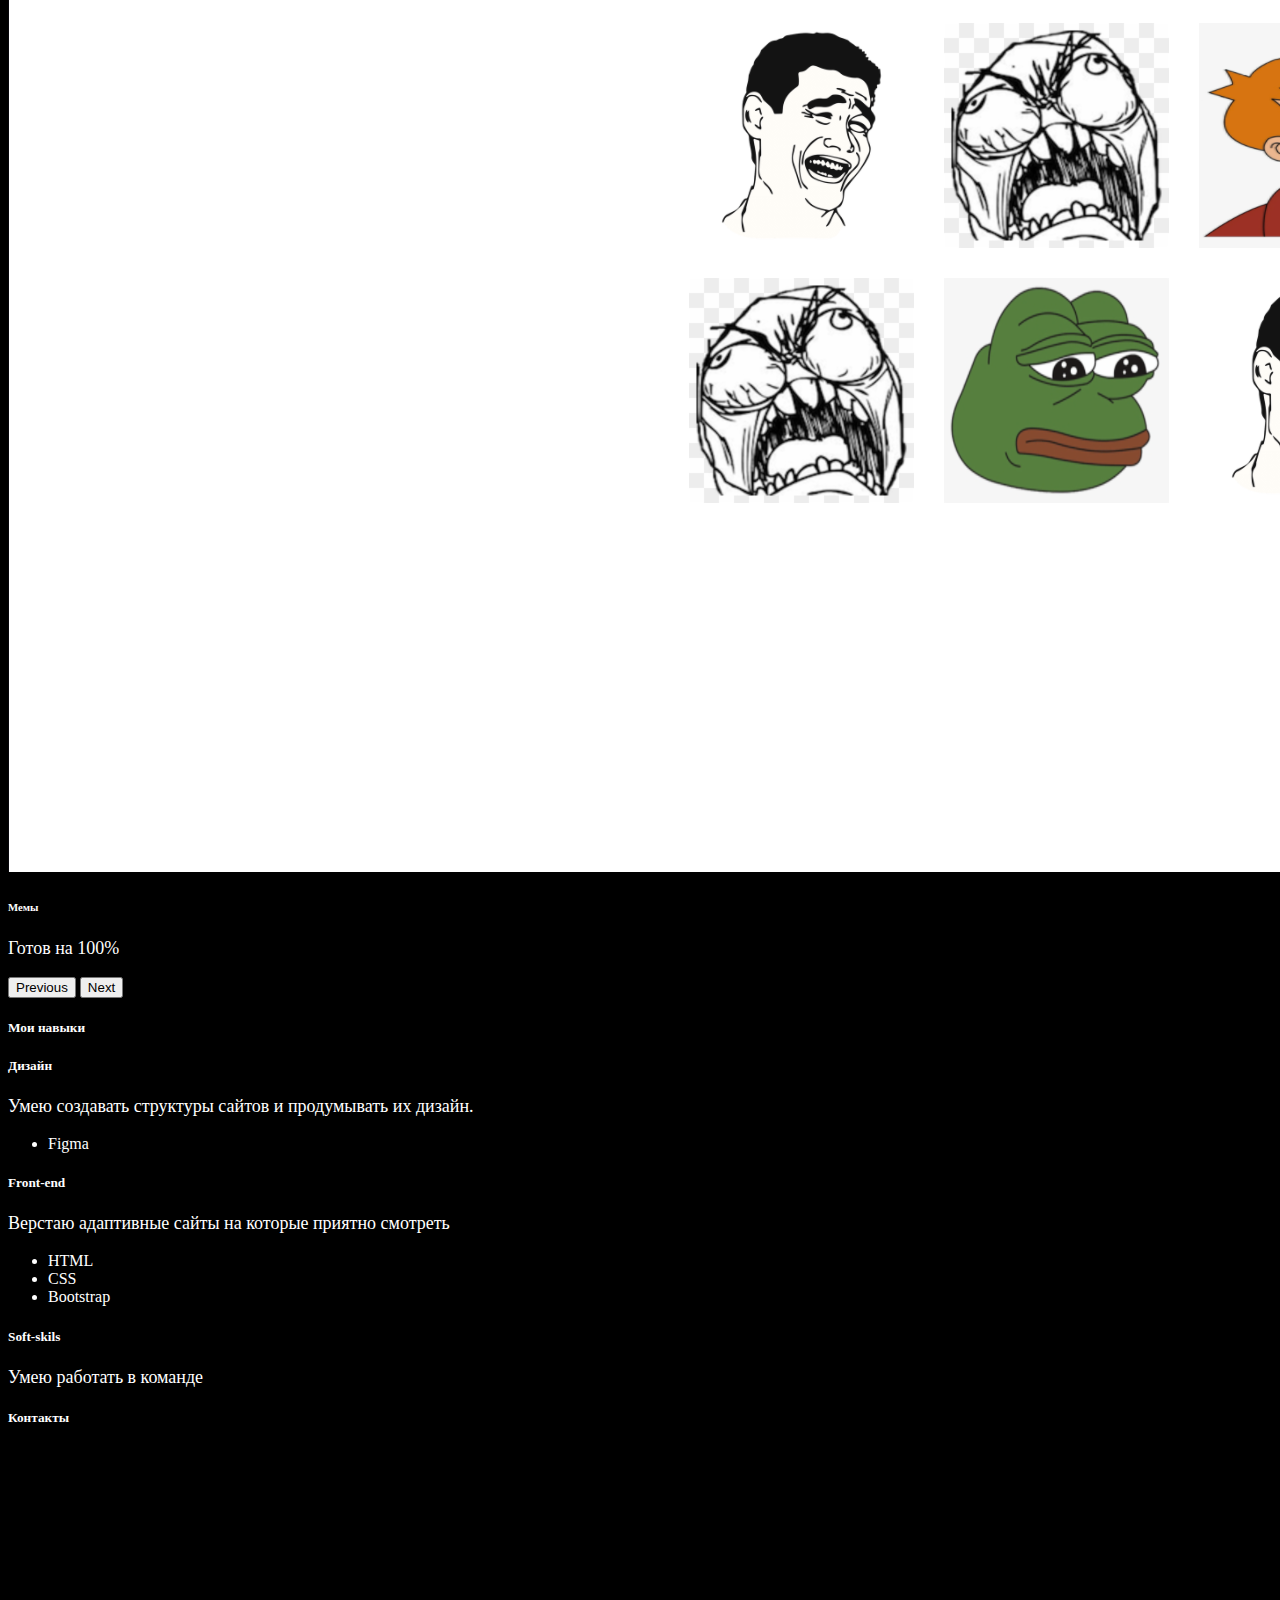
==== commit f90df5dc: "Add files via upload" ====
--- a/index.html
+++ b/index.html
@@ -63,7 +63,7 @@
 		      	<div class="col-12 bg-secondary mt-4 row px-2" style="">
 					<div class="col-12 col-md-6 bg-dark " style="">
 						<h6 style="color: white;">Вёрстка YouTube</h6>
-						<p class="fonts text-break" style="color: white;">Шаблон YouTube на Bootstrapб использавал оригальные иконки YouTube. Работа завершина на 80%</p>
+						<p class="fonts text-break" style="color: white;">Шаблон YouTube на Bootstrapб использавал оригальные иконки YouTube. Работа завершенна на 80%</p>
 					</div>
 					<div class="col-12 col-md-5 bg-info " style="">
 						<a href="https://dragonlord24.github.io/index1/YouTube/youtube.html">
@@ -89,7 +89,7 @@
 		      <div class="col-12 bg-secondary mt-4 row px-2" style="">
 				<div class="col-12 col-md-6 bg-dark " style="">
 					<h6 style="color: white;">Вёрстка Blizzard</h6>
-					<p class="fonts text-break" style="color: white;">Сайт Blizzard завершон на 100%</p>
+					<p class="fonts text-break" style="color: white;">Сайт Blizzard завершен на 100%</p>
 				</div>
 				<div class="col-12 col-md-5 bg-info " style="">
 					<a href="https://dragonlord24.github.io/index1/blizzard/index.html">
@@ -99,18 +99,44 @@
 			</div>
 		    </div>
 		    <div class="carousel-item">
-			      	<div class="col-12 bg-secondary mt-4 row px-2" style="">
-						<div class="col-12 col-md-5 bg-info" style="">
-							<a href="https://dragonlord24.github.io/HearthStone/hearthstone.html">
-								<img src="hearthstone.png" class="w-100" style="">
-							</a>
-						</div>
-						<div class="col-12 col-md-6 bg-dark " style="">
-							<h6 style="color: white;">Сайт HearthStone</h6>
-							<p class="fonts text-break" style="color: white;">Готов на 100%</p>
-						</div>
+			    <div class="col-12 bg-secondary mt-4 row px-2" style="">
+					<div class="col-12 col-md-5 bg-info" style="">
+						<a href="https://dragonlord24.github.io/HearthStone/hearthstone.html">
+							<img src="hearthstone.png" class="w-100" style="">
+						</a>
 					</div>
-			    </div>
+					<div class="col-12 col-md-6 bg-dark " style="">
+						<h6 style="color: white;">Сайт HearthStone</h6>
+						<p class="fonts text-break" style="color: white;">Готов на 100%</p>
+					</div>
+				</div>
+			</div>
+			<div class="carousel-item">
+		      <div class="col-12 bg-secondary mt-4 row px-2" style="">
+				<div class="col-12 col-md-6 bg-dark " style="">
+					<h6 style="color: white;">Игра крот</h6>
+					<p class="fonts text-break" style="color: white;">Игра бей крота</p>
+				</div>
+				<div class="col-12 col-md-5 bg-info " style="">
+					<a href="https://dragonlord24.github.io/crots/">
+						<img src="krots.png" class="w-100" style="">
+					</a>
+				</div>
+			</div>
+		    </div>
+		    <div class="carousel-item">
+			    <div class="col-12 bg-secondary mt-4 row px-2" style="">
+					<div class="col-12 col-md-5 bg-info" style="">
+						<a href="https://dragonlord24.github.io/game8/">
+							<img src="memes.png" class="w-100" style="">
+						</a>
+					</div>
+					<div class="col-12 col-md-6 bg-dark " style="">
+						<h6 style="color: white;">Мемы</h6>
+						<p class="fonts text-break" style="color: white;">Готов на 100%</p>
+					</div>
+				</div>
+			</div>
 		    <!--
 		    <div class="carousel-item">
 		      <img src="..." class="d-block w-100" alt="...">
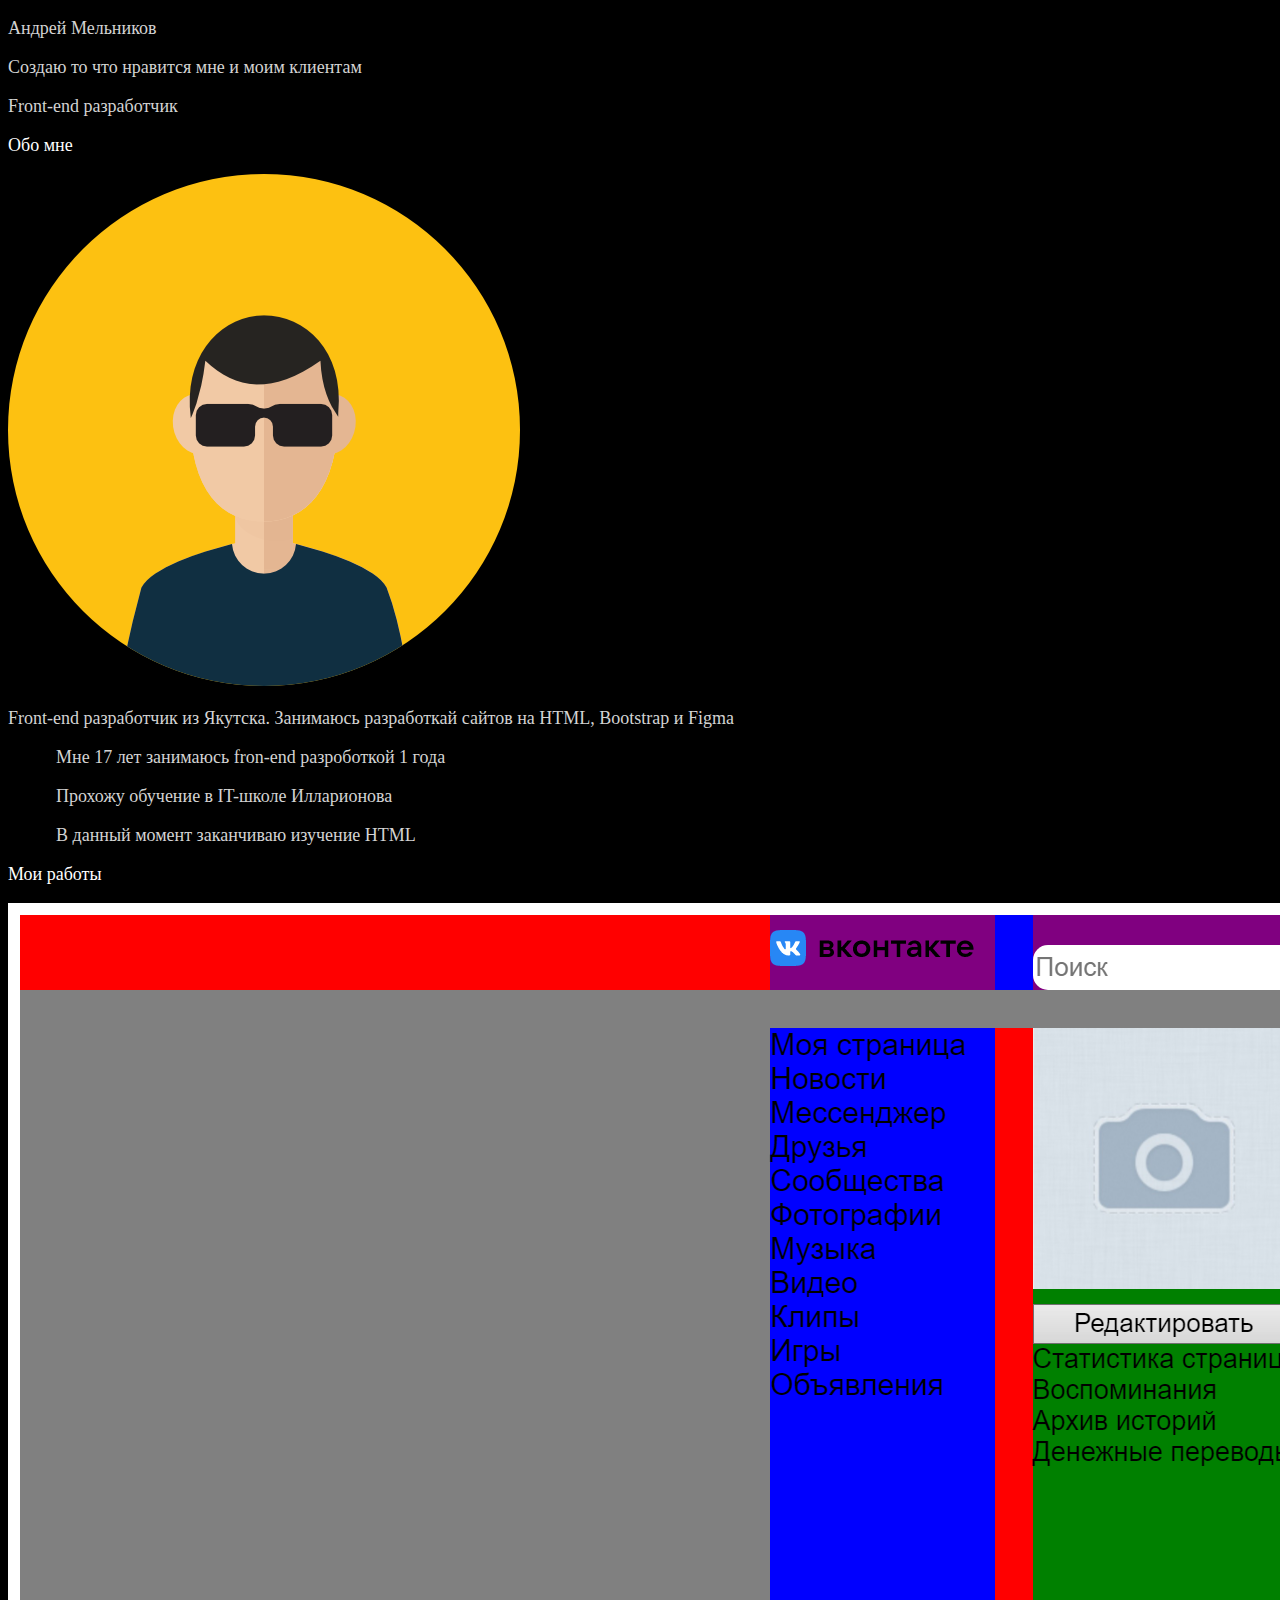
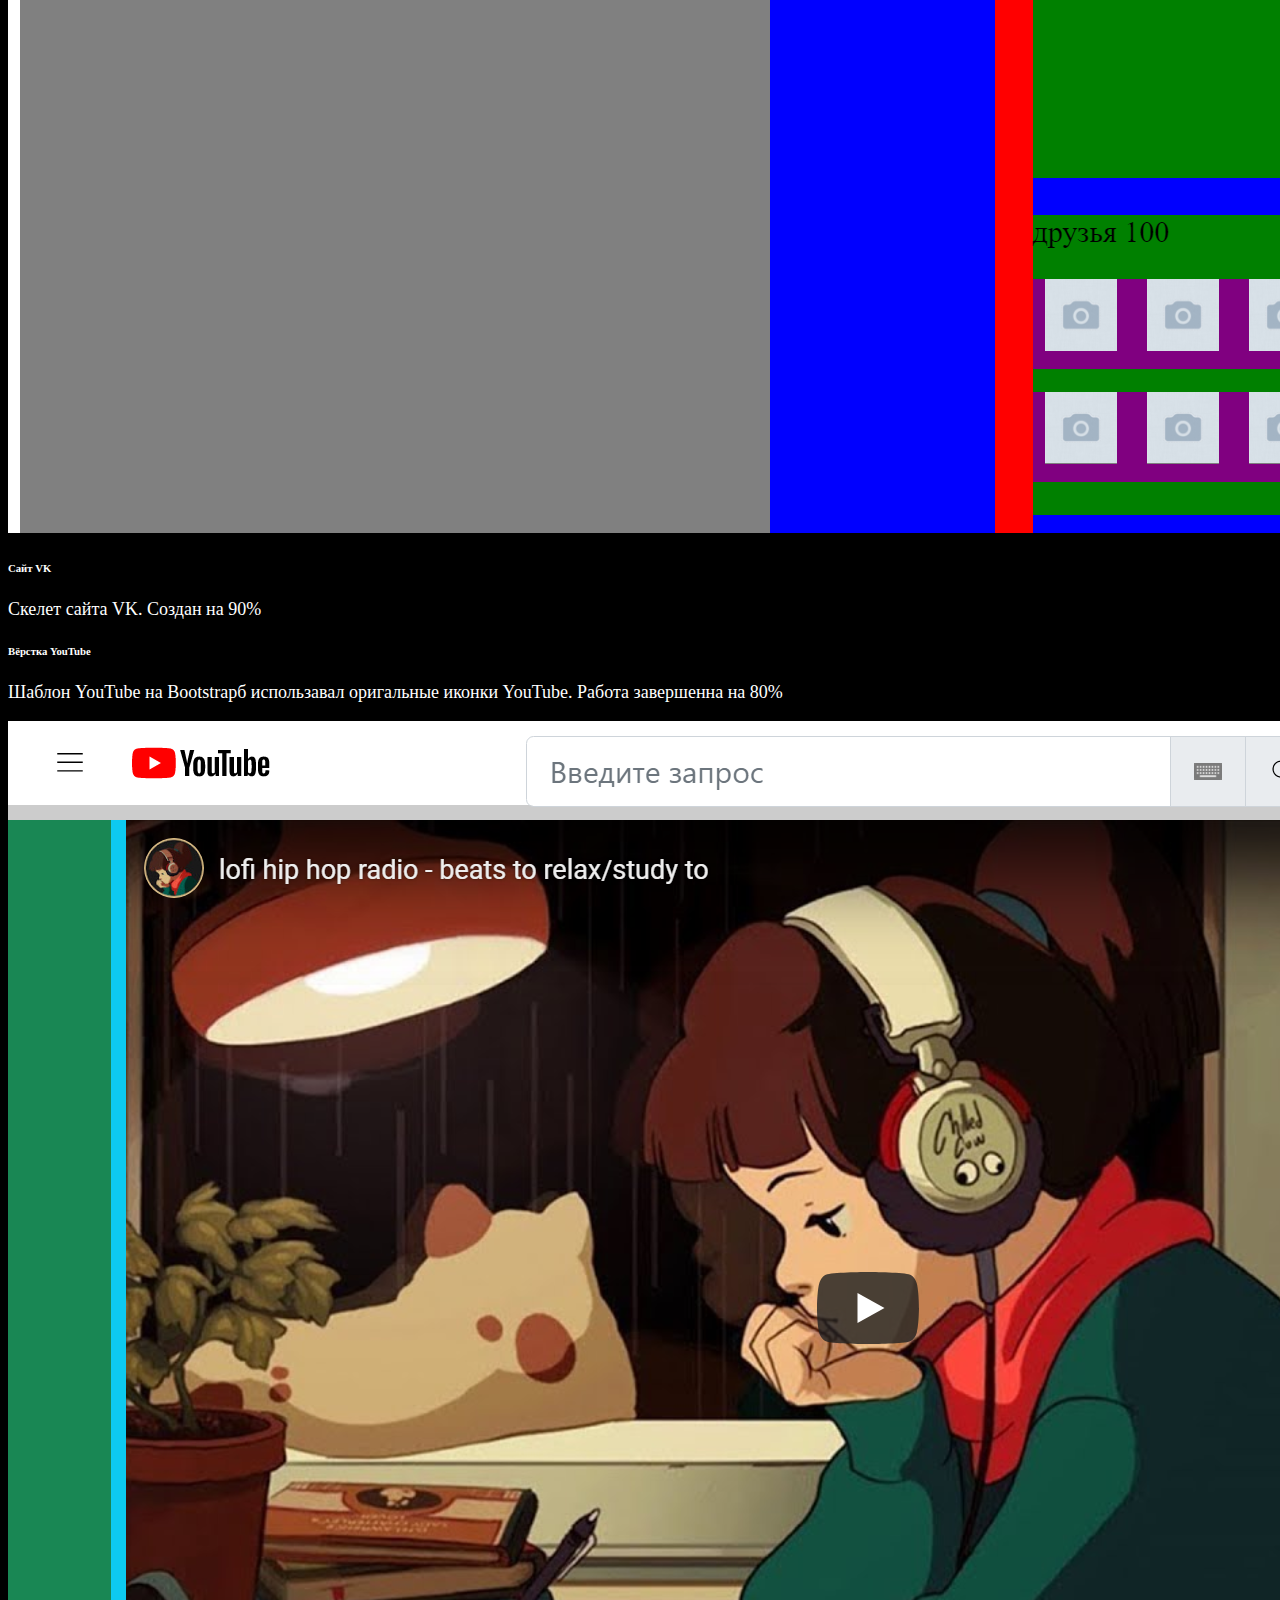
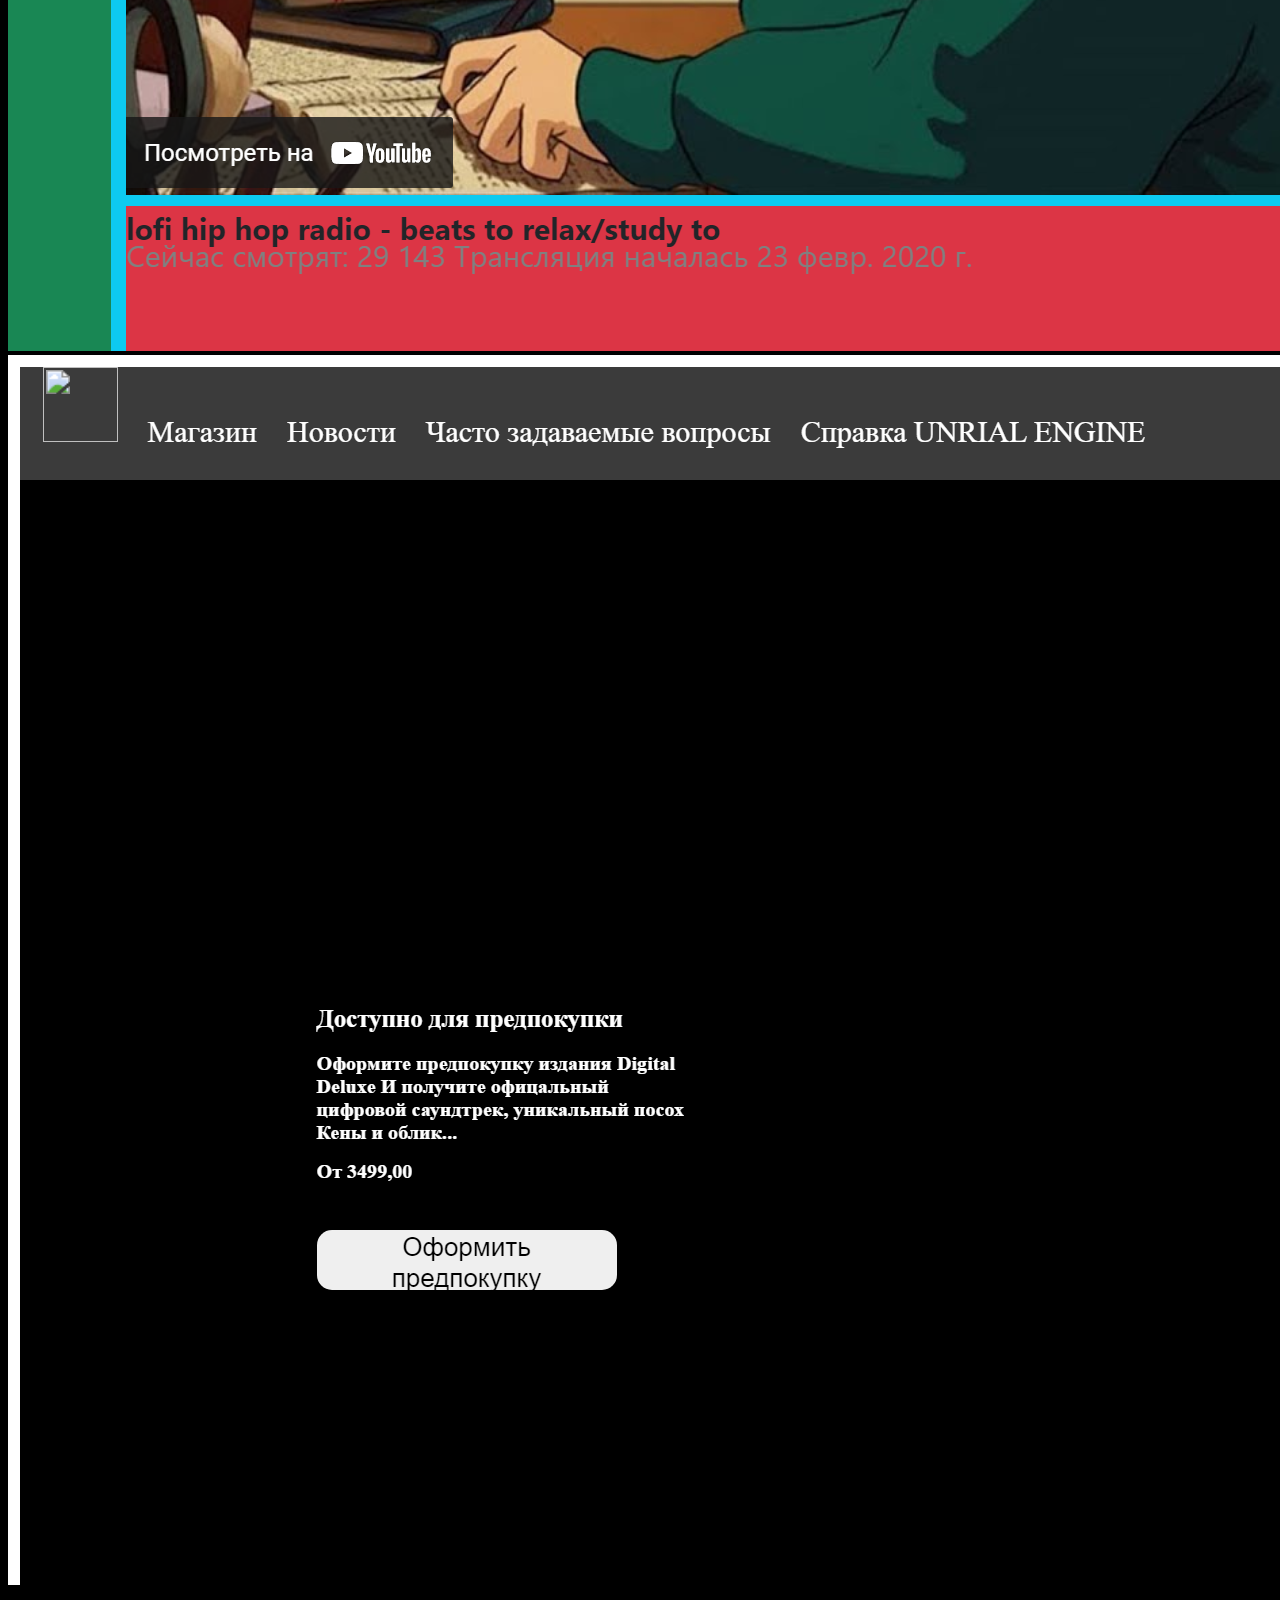
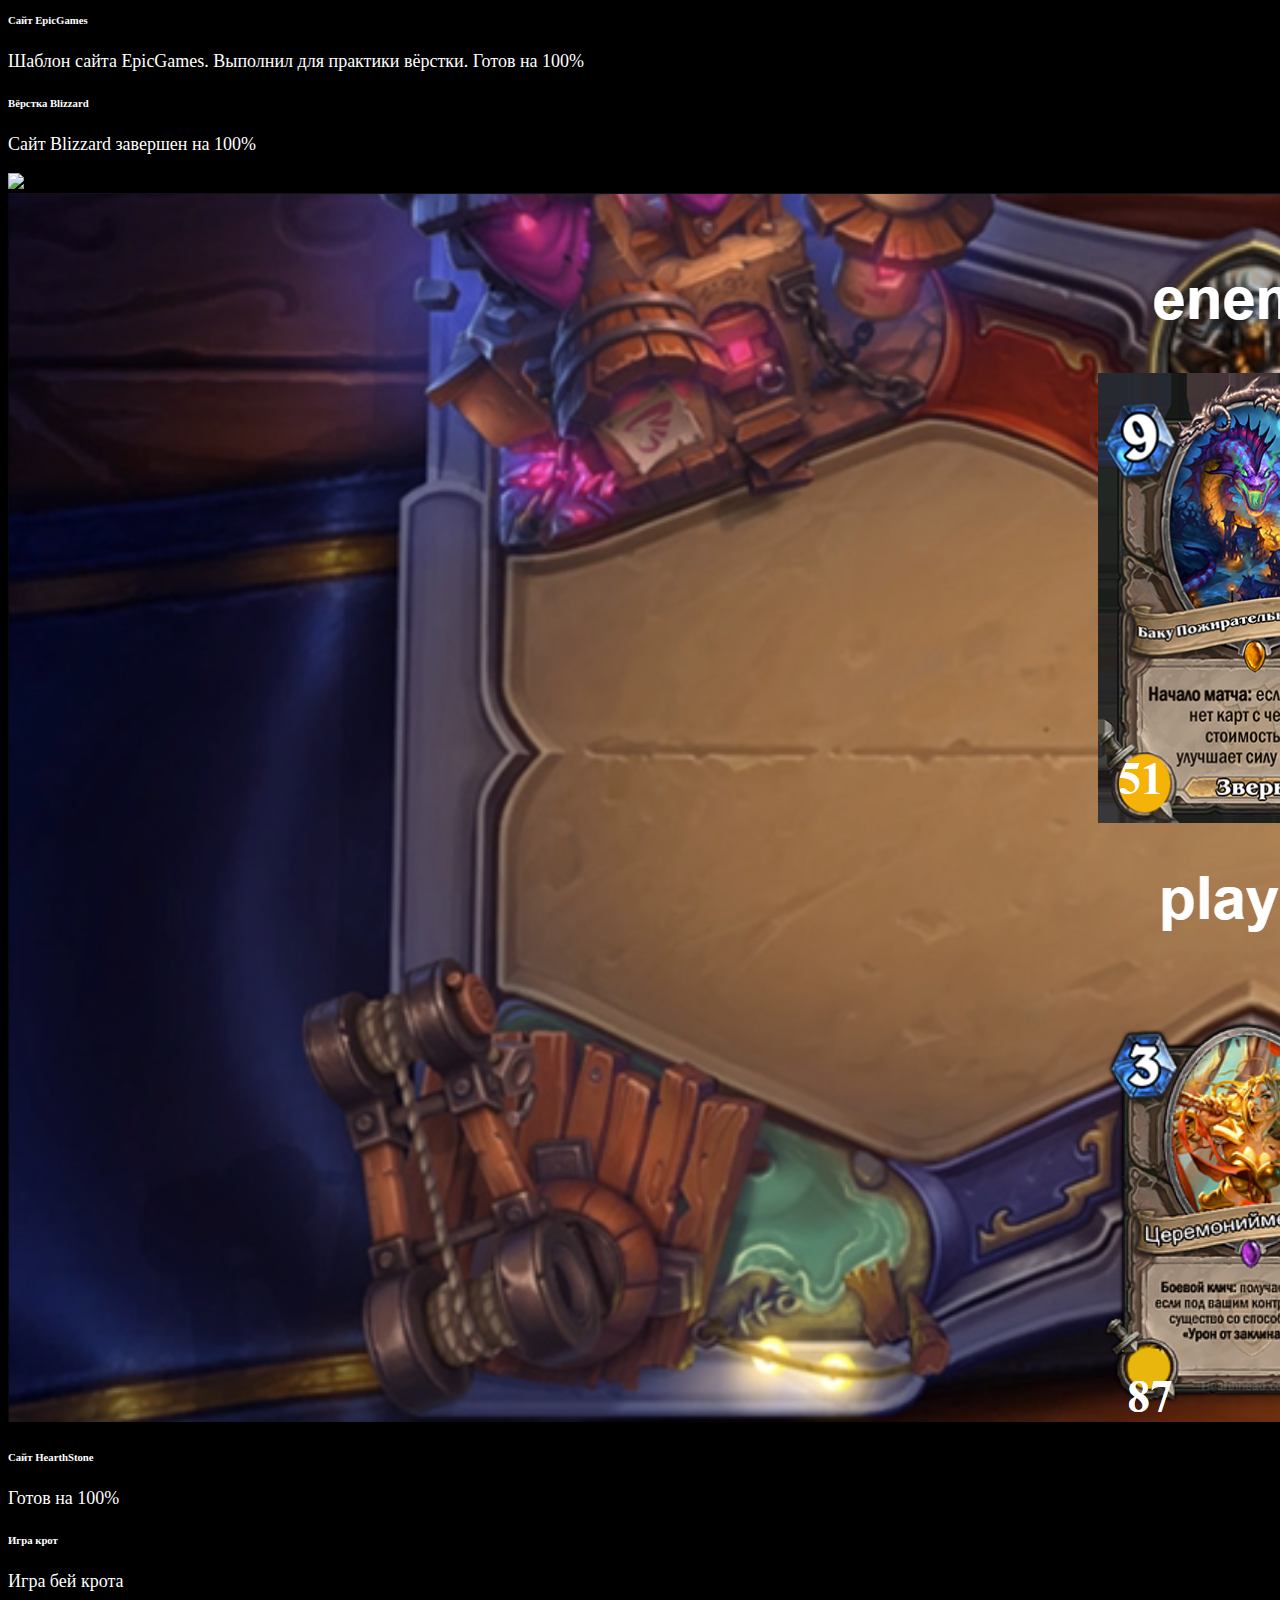
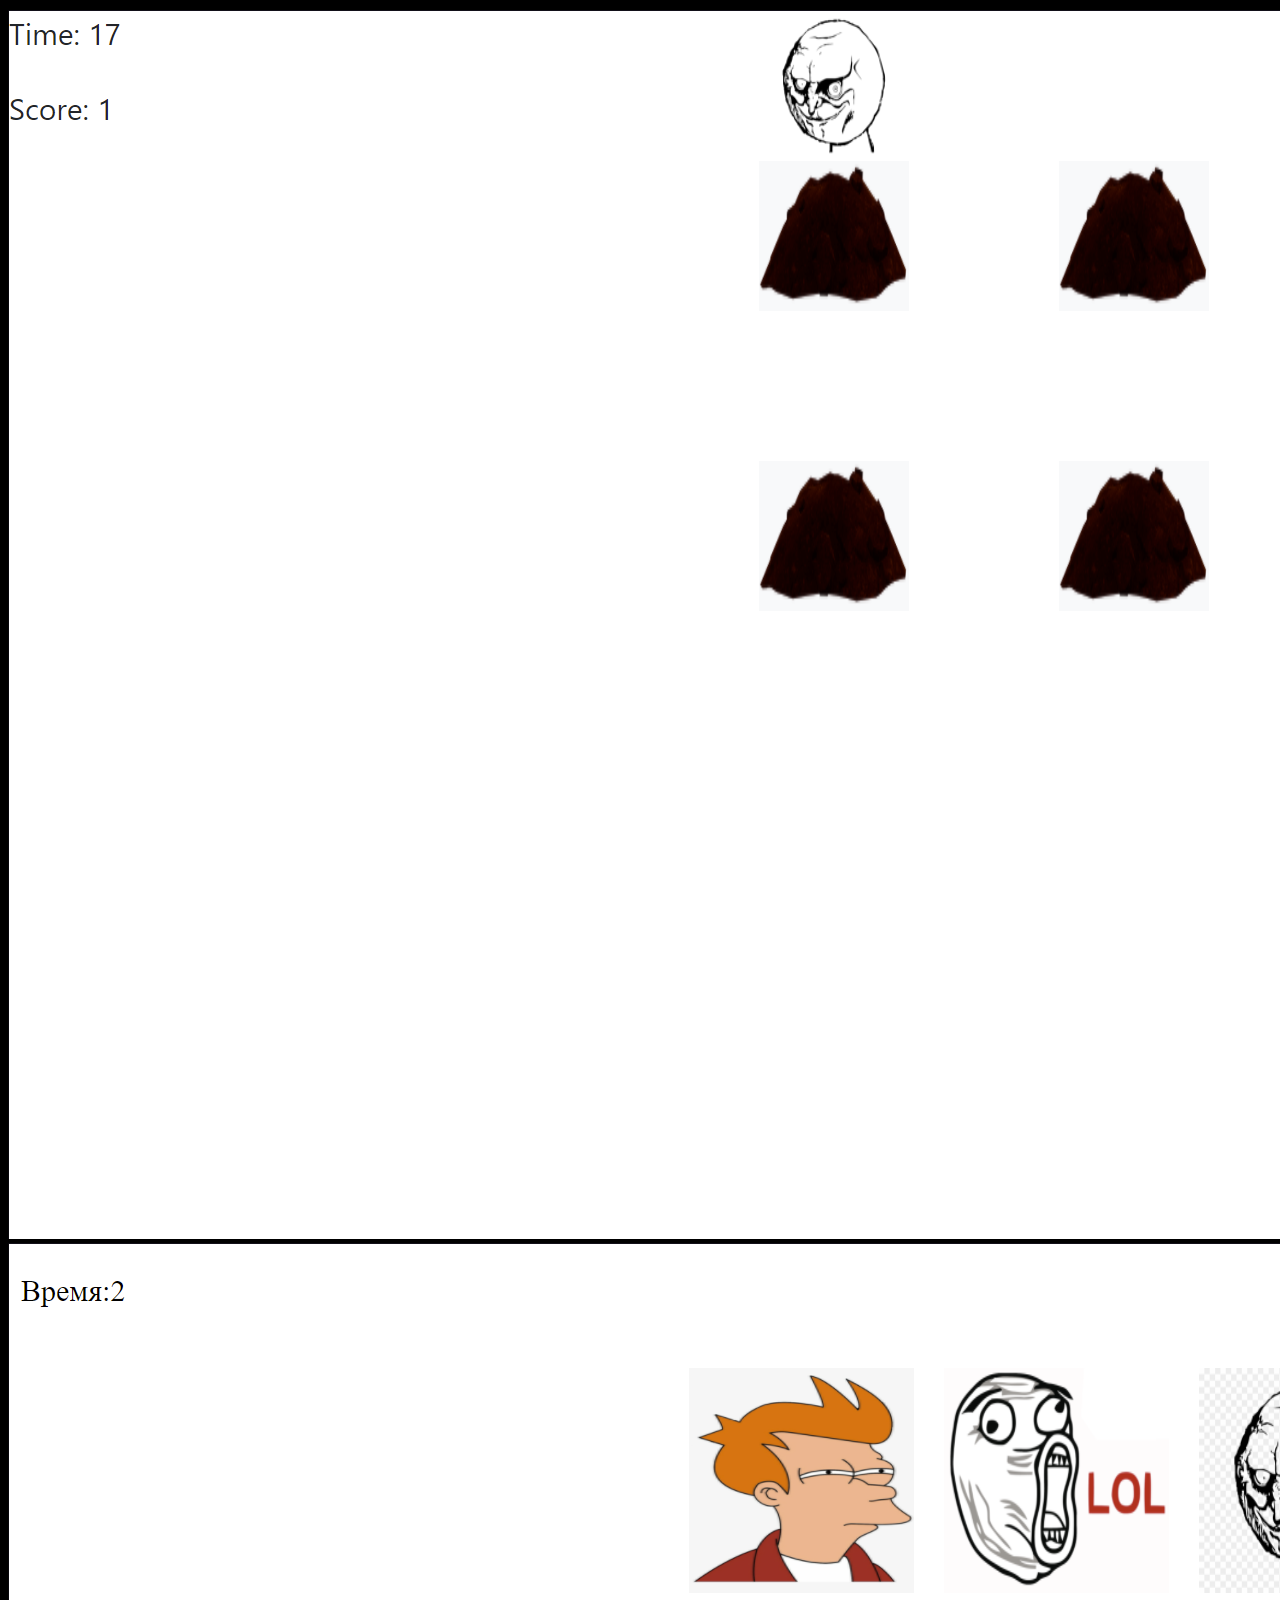
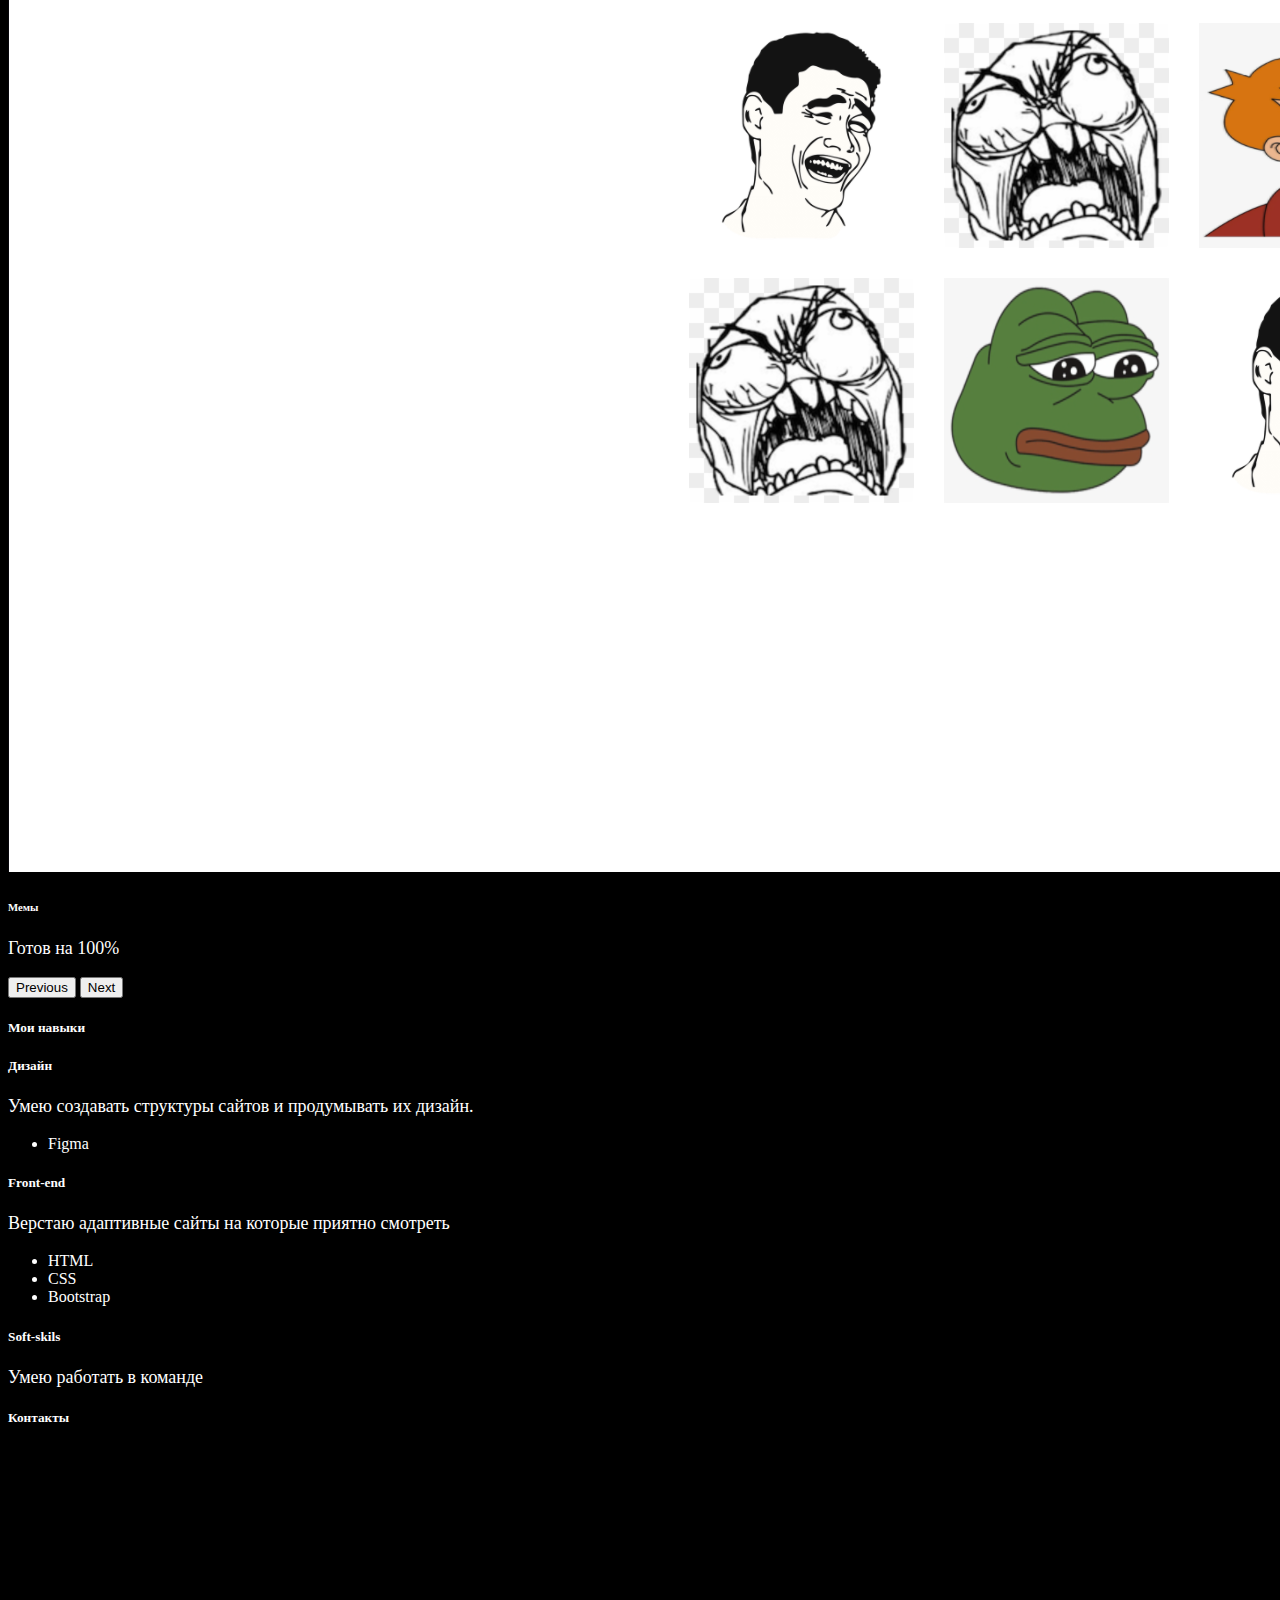
==== commit 72f7186a: "Update index.html" ====
--- a/index.html
+++ b/index.html
@@ -34,7 +34,7 @@
 				</div>
 			</div>
 			<div class=" box1 bg-secondary col-12 col-md-8" style="">
-				<p class="fonts" style="color: lightgrey;">Мне 16 лет занимаюсь fron-end разроботкой 1 года </p>
+				<p class="fonts" style="color: lightgrey;">Мне 17 лет занимаюсь fron-end разроботкой 1 года </p>
 				<p class="fonts" style="color: lightgrey;">Прохожу обучение в IT-школе Илларионова</p>
 				<p class="fonts" style="color: lightgrey;">В данный момент заканчиваю изучение HTML</p>
 			</div>
@@ -195,4 +195,4 @@
 
 <script src="https://cdn.jsdelivr.net/npm/bootstrap@5.1.3/dist/js/bootstrap.bundle.min.js" integrity="sha384-ka7Sk0Gln4gmtz2MlQnikT1wXgYsOg+OMhuP+IlRH9sENBO0LRn5q+8nbTov4+1p" crossorigin="anonymous"></script>
 </body>
-</html>+</html>
